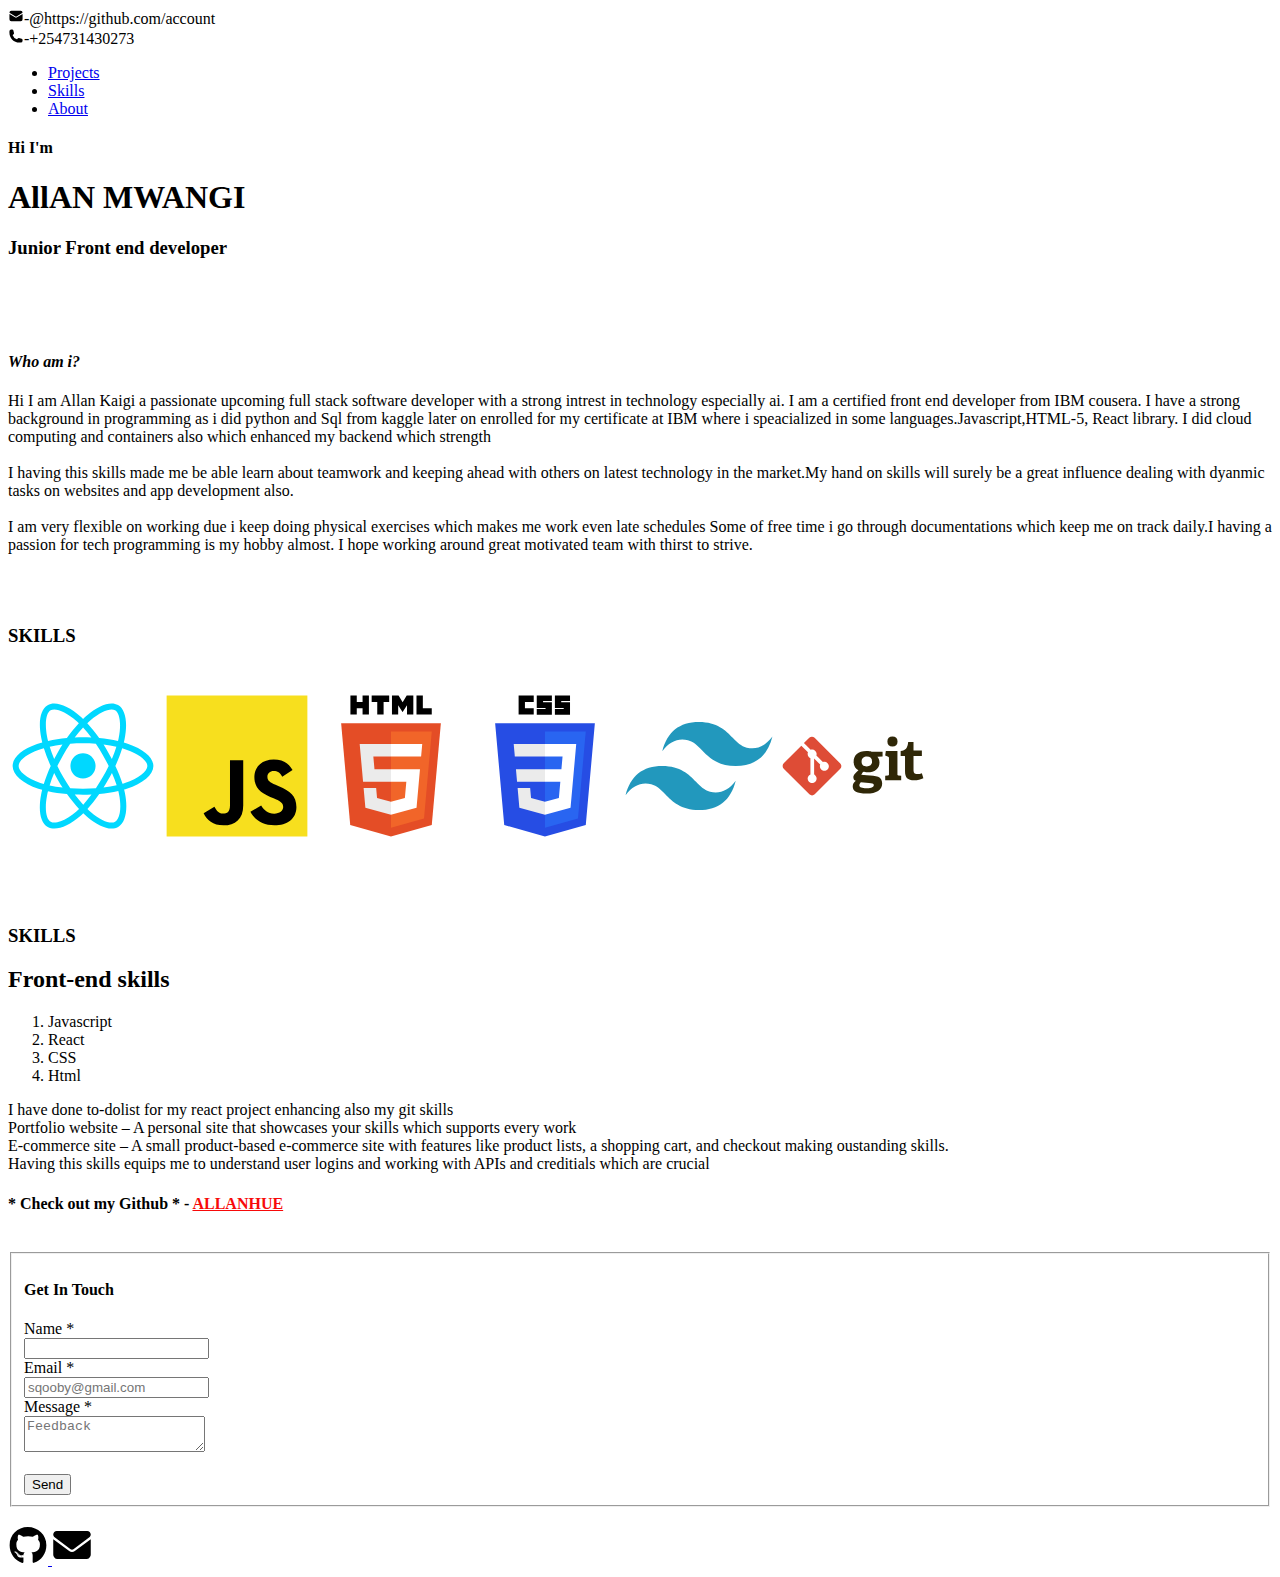
==== index.html @ 2457d0eb "Add files via upload" ====
<!DOCTYPE html>
<html lang="en">
<head>
  <meta charset="UTF-8">
  <meta name="description" content="Allan Mwangi's portfolio. Junior Frontend Developer with skills in JavaScript, React, and more.">
  <meta name="viewport" content="width=device-width, initial-scale=1.0">
  <title>Portfolio</title>
    <link rel="stylesheet" href="styles.css">
    <script src="https://kit.fontawesome.com/a64b58935b.js" crossorigin="anonymous"></script>
</head>
<body>
       <header>


        <nav class="icon" id="icon">    
          <svg xmlns="http://www.w3.org/2000/svg" viewBox="-0.5 -0.5 16 16" fill="#000000" aria-hidden="true" id="Envelope--Streamline-Heroicons" height="16" width="16"><desc>Envelope Streamline Icon: https://streamlinehq.com</desc><path d="M0.9375 5.41875v5.3625a1.875 1.875 0 0 0 1.875 1.875h9.375a1.875 1.875 0 0 0 1.875 -1.875V5.41875l-5.58 3.4331250000000004a1.875 1.875 0 0 1 -1.965 0L0.9375 5.41875Z" stroke-width="1"></path><path d="M14.0625 4.3175V4.21875a1.875 1.875 0 0 0 -1.875 -1.875h-9.375a1.875 1.875 0 0 0 -1.875 1.875v0.09875l6.07125 3.73625a0.9375 0.9375 0 0 0 0.9825 0L14.0625 4.3175Z" stroke-width="1"></path></svg>-@https://github.com/account<br>
          <svg xmlns="http://www.w3.org/2000/svg" viewBox="-0.5 -0.5 16 16" fill="#000000" aria-hidden="true" id="Phone--Streamline-Heroicons" height="16" width="16"><desc>Phone Streamline Icon: https://streamlinehq.com</desc><path fill-rule="evenodd" d="M0.9375 2.8125a1.875 1.875 0 0 1 1.875 -1.875h0.8575c0.5375 0 1.00625 0.36624999999999996 1.1368749999999999 0.8875l0.690625 2.7643750000000002a1.171875 1.171875 0 0 1 -0.43374999999999997 1.221875l-0.808125 0.60625c-0.084375 0.063125 -0.10250000000000001 0.155625 -0.07875 0.21999999999999997a7.053125 7.053125 0 0 0 4.185625 4.185625c0.064375 0.02375 0.15625 0.005625 0.21999999999999997 -0.07875l0.60625 -0.808125a1.171875 1.171875 0 0 1 1.221875 -0.43374999999999997l2.7643750000000002 0.690625c0.52125 0.130625 0.8875 0.599375 0.8875 1.1375V12.1875a1.875 1.875 0 0 1 -1.875 1.875h-1.40625C5.345 14.0625 0.9375 9.655000000000001 0.9375 4.21875V2.8125Z" clip-rule="evenodd" stroke-width="1"></path></svg>-+254731430273
        
          <ul id="lists">
         <li><a href="#projects">Projects</a></li>
         <li><a href="#skills">Skills</a></li> 
         <li><a href="#about">About</a></li>
        </ul>
         
         </nav>
        </header>
      <main>
        <section class="intro">
        <h4> Hi  I'm  <h1>AllAN MWANGI</h1>  </h4>   
          <h3>Junior Front end developer</h3>
          <img src="passport allan.jpg" alt=""> <br> </section> <br>
          <br><h4><em>Who am i?</em></h4>

          <div class="about" id="about">
            <p> Hi I am Allan Kaigi a passionate upcoming full stack software developer with a strong  intrest  
              in technology especially ai. I am a certified front end developer from IBM cousera. I have a strong 
              background in programming as i did python and Sql from kaggle later on enrolled for my certificate 
              at IBM where i speacialized in some languages.Javascript,HTML-5, React library.
              I did cloud computing and containers also which enhanced my backend which strength
              <br>
              <br>
                I having this skills made me be able learn about teamwork and keeping ahead with others on latest technology
                in the market.My hand on skills will surely be a great influence dealing with dyanmic tasks on websites and 
                app development also.
                <br> <br>
                I am very flexible on working due  i keep doing physical exercises which makes me work even late schedules 
                Some of free time i go through documentations which keep me on track daily.I having a 
                passion for tech programming is my hobby almost.
                I hope working around great motivated team with thirst to strive.

            </p>
          </div><br><br>
          <section class="li">
           <div class="links" id="skills">
            <h3> SKILLS</h3>
           <svg xmlns="http://www.w3.org/2000/svg" fill="none" viewBox="-0.5 -0.5 24 24" id="React--Streamline-Svg-Logos" height="200" width="150"><desc>React Streamline Icon: https://streamlinehq.com</desc><path fill="#00D8FF" d="M18.756236458333333 7.975896875000001c-0.23364166666666666 -0.08040416666666667 -0.4757166666666667 -0.15649583333333333 -0.7249791666666666 -0.22844270833333336 0.040968750000000005 -0.16720520833333333 0.07855937500000001 -0.3322541666666667 0.11200520833333334 -0.49447604166666664 0.5487895833333334 -2.663879166666667 0.18996562500000003 -4.8099468750000005 -1.0352875000000001 -5.516506875 -1.1748687500000001 -0.6775057291666667 -3.0962552083333335 0.028903333333333333 -5.036784375 1.7176735416666666 -0.18658750000000002 0.16238958333333334 -0.3737260416666667 0.33433854166666666 -0.5607687499999999 0.5145291666666667 -0.12463125 -0.11921666666666667 -0.24904687500000003 -0.23443229166666668 -0.37317500000000003 -0.344640625 -2.033703125 -1.8057443750000002 -4.072197916666667 -2.5667113541666664 -5.296253125000001 -1.858098125 -1.1737427083333334 0.6794679166666667 -1.5213302083333333 2.69695125 -1.0273572916666667 5.221536666666666 0.047701041666666666 0.2438479166666667 0.10347604166666667 0.4928708333333333 0.166534375 0.7460625 -0.28850625 0.08188958333333334 -0.567021875 0.16921770833333336 -0.833534375 0.26208020833333334C1.7623198958333333 8.826896875000001 0.23958333333333334 10.129727083333334 0.23958333333333334 11.481096875c0 1.3956927083333333 1.6346579166666666 2.7956020833333333 4.118126041666667 3.6444458333333336 0.19597916666666665 0.0669875 0.3993375 0.130309375 0.6089010416666667 0.1904447916666667 -0.06801770833333333 0.27384375 -0.12719479166666667 0.5421770833333334 -0.17686041666666666 0.8038979166666667 -0.47102083333333333 2.480765625 -0.10318854166666667 4.450595833333334 1.0674395833333334 5.125789583333334 1.2091291666666668 0.697259375 3.2384 -0.019454166666666665 5.214411458333334 -1.7467062500000001 0.1561604166666667 -0.13653854166666665 0.31291979166666667 -0.2813427083333333 0.46991875000000005 -0.4330947916666667 0.20352604166666668 0.19597916666666665 0.406740625 0.3814645833333334 0.6088531250000001 0.5554260416666666 1.9139833333333336 1.6470635416666666 3.80434375 2.312122916666667 4.97389375 1.6350604166666667 1.2079312500000001 -0.699271875 1.6004885416666668 -2.8153197916666666 1.0908229166666668 -5.389858333333334 -0.03890833333333333 -0.19662604166666667 -0.08421354166666667 -0.39749270833333333 -0.13507708333333332 -0.6019531250000001 0.14250416666666668 -0.04211875 0.28239687500000005 -0.08562708333333334 0.418815625 -0.13083645833333335C21.080626041666665 14.278304166666668 22.760416666666668 12.895429166666666 22.760416666666668 11.481096875c0 -1.3562572916666666 -1.571834375 -2.6678562500000003 -4.0041802083333335 -3.5052000000000003Zm-0.559978125 6.244595833333333c-0.12314583333333334 0.04077708333333333 -0.24950208333333337 0.08018854166666667 -0.37825416666666667 0.118378125 -0.28503229166666666 -0.9023187500000001 -0.6697072916666668 -1.861778125 -1.140440625 -2.8531020833333334 0.44921875 -0.9676770833333334 0.819015625 -1.91489375 1.0960697916666668 -2.811366666666667 0.230359375 0.06667604166666667 0.45396250000000005 0.13699375 0.66944375 0.21119270833333334 2.0840156249999997 0.7174322916666667 3.35526875 1.7781635416666668 3.35526875 2.5955020833333333 0 0.8705979166666666 -1.3729083333333334 2.000760416666667 -3.6020875 2.7393958333333335Zm-0.924959375 1.8328604166666667c0.22535208333333334 1.138428125 0.25755208333333335 2.167678125 0.10826770833333334 2.9723187500000003 -0.13411875 0.722990625 -0.403865625 1.2050322916666667 -0.7373895833333334 1.3980885416666666 -0.7097416666666667 0.41081354166666667 -2.2275020833333334 -0.12316979166666667 -3.8643593750000003 -1.5317520833333333 -0.187665625 -0.16145520833333335 -0.3766729166666667 -0.3338833333333333 -0.5662791666666667 -0.51635 0.634584375 -0.694025 1.2687854166666668 -1.5008458333333334 1.8877729166666668 -2.3969114583333333 1.0887145833333334 -0.09662395833333333 2.1172937500000004 -0.2545572916666667 3.0500875 -0.47018229166666664 0.04592812500000001 0.18531770833333333 0.08672916666666666 0.367065625 0.12190000000000001 0.5447885416666667ZM7.917438541666668 20.352771875000002c-0.6934260416666667 0.24490208333333335 -1.2456895833333332 0.25189791666666667 -1.579525 0.059416666666666666 -0.7103885416666668 -0.4097354166666667 -1.0056989583333333 -1.9913208333333334 -0.6028635416666668 -4.112879166666667 0.04611979166666667 -0.24296145833333335 0.10105625 -0.4925354166666667 0.1643541666666667 -0.74764375 0.9225395833333334 0.20400520833333335 1.9435958333333332 0.35079791666666665 3.034921875 0.4392760416666667 0.62315625 0.876803125 1.2756854166666667 1.6827614583333335 1.9332697916666668 2.3884302083333333 -0.14367812500000002 0.13871875 -0.28678125000000004 0.27075312500000004 -0.42909375 0.39519270833333336 -0.8737604166666667 0.7637677083333334 -1.7493895833333335 1.3056572916666667 -2.521063541666667 1.5782072916666667ZM4.66885625 14.215173958333335c-1.0981302083333333 -0.37533125 -2.0050250000000003 -0.8631468750000001 -2.6266503125 -1.3954770833333334 -0.558569375 -0.47835208333333334 -0.8405805208333333 -0.9532541666666667 -0.8405805208333333 -1.3386 0 -0.8200697916666666 1.2225985416666667 -1.8660427083333335 3.261692291666667 -2.576982291666667 0.24741770833333332 -0.08627395833333333 0.50643125 -0.16756458333333335 0.7751958333333333 -0.24394375000000001 0.281821875 0.9167177083333333 0.6514989583333334 1.875146875 1.0976270833333335 2.8443333333333336 -0.45190208333333337 0.9835614583333333 -0.8268260416666666 1.9572760416666666 -1.111403125 2.8847270833333334 -0.19161875 -0.05508020833333333 -0.3772479166666667 -0.113059375 -0.55588125 -0.17405729166666667Zm1.088954166666667 -7.412444791666667c-0.42324791666666667 -2.16300625 -0.1421447916666667 -3.7947125 0.5651770833333334 -4.204160416666666 0.7534416666666667 -0.4361734375 2.4194802083333333 0.185725 4.175434375 1.7449093750000002 0.11224479166666668 0.09964270833333333 0.22494479166666667 0.20395729166666665 0.3379322916666667 0.31186562500000004 -0.6543260416666667 0.7026020833333333 -1.3008895833333334 1.5024989583333335 -1.9185114583333334 2.3741510416666665 -1.0591739583333333 0.09815729166666667 -2.0730427083333334 0.255875 -3.0052135416666665 0.46704375000000004 -0.05860208333333334 -0.23575000000000002 -0.11051979166666667 -0.4673791666666667 -0.15481875 -0.6938093750000001Zm9.714457291666667 2.3987322916666667c-0.22283645833333335 -0.38489062500000004 -0.4516145833333334 -0.760725 -0.684825 -1.1262572916666667 0.7185583333333334 0.09082604166666666 1.4070010416666667 0.21140833333333334 2.0535166666666664 0.35896770833333336 -0.19408645833333335 0.6220541666666667 -0.43601770833333336 1.2724750000000002 -0.7207864583333334 1.939235416666667 -0.20429270833333335 -0.3878375 -0.42037291666666665 -0.7788854166666667 -0.6479052083333333 -1.1719458333333335ZM11.510733333333334 5.3429239583333334c0.44378020833333337 0.4807479166666667 0.8881833333333333 1.0175104166666666 1.3252791666666668 1.5998895833333335 -0.44047395833333336 -0.020795833333333336 -0.8864104166666668 -0.031625 -1.3360125 -0.031625 -0.44536145833333335 0 -0.8879916666666667 0.010589583333333335 -1.3257583333333334 0.03102604166666667 0.4375510416666667 -0.5769645833333333 0.8858114583333333 -1.1130083333333334 1.3364916666666669 -1.599290625Zm-3.9869062499999997 3.865197916666667c-0.22259687500000003 0.3859927083333333 -0.4346520833333334 0.7749322916666668 -0.6357343750000001 1.1645666666666667 -0.28016875 -0.6644364583333333 -0.5198479166666666 -1.3178041666666667 -0.7156354166666667 -1.9486989583333332 0.6425625 -0.14379791666666666 1.3277708333333333 -0.26136145833333335 2.041753125 -0.35048645833333336 -0.23651666666666668 0.36893437500000004 -0.4671635416666667 0.7475958333333333 -0.6903833333333333 1.13461875Zm0.7109395833333334 5.749161458333334c-0.7376770833333334 -0.082296875 -1.4331875 -0.19379895833333333 -2.0755583333333334 -0.33364375 0.19890208333333334 -0.64213125 0.44387604166666667 -1.3094666666666668 0.7299625000000001 -1.9882062500000002 0.201609375 0.38934687500000004 0.41450312500000003 0.7784302083333333 0.638465625 1.1652854166666669 0.22813125 0.394090625 0.464528125 0.7801072916666667 0.7071302083333333 1.1565645833333333Zm3.3025843750000003 2.7297885416666667c-0.455975 -0.49198437500000003 -0.9108 -1.0361979166666668 -1.3550114583333335 -1.621571875 0.43122604166666667 0.016914583333333334 0.8708614583333334 0.02556354166666667 1.3176604166666666 0.02556354166666667 0.4590416666666667 0 0.9128125 -0.010350000000000002 1.3594677083333333 -0.030211458333333333 -0.4385572916666667 0.595915625 -0.8813552083333334 1.1409677083333334 -1.3221166666666666 1.6262197916666667Zm4.591997916666666 -5.086234375000001c0.3010125 0.6860708333333333 0.5547552083333334 1.3499083333333335 0.7562208333333333 1.9811145833333335 -0.6529604166666667 0.14897291666666668 -1.3579822916666666 0.26895625 -2.1007864583333333 0.3581052083333333 0.23378541666666666 -0.37049166666666666 0.4645760416666667 -0.752746875 0.6913416666666667 -1.145975 0.22942500000000002 -0.3978041666666667 0.4472541666666667 -0.7962312500000001 0.6532239583333334 -1.1932447916666666Zm-1.486590625 0.7126166666666667c-0.35204375000000004 0.6104104166666667 -0.7134552083333333 1.1931010416666668 -1.0803770833333335 1.7431364583333333 -0.66829375 0.047772916666666665 -1.3587010416666667 0.07240208333333334 -2.06238125 0.07240208333333334 -0.7008291666666666 0 -1.3825635416666666 -0.021778125 -2.039021875 -0.06437604166666666 -0.3817041666666667 -0.557246875 -0.7509739583333334 -1.1416864583333333 -1.100765625 -1.745915625 -0.34888125 -0.6025760416666667 -0.6698989583333333 -1.2102552083333333 -0.9608489583333335 -1.8145322916666666 0.290878125 -0.6056666666666667 0.6111291666666667 -1.2140166666666667 0.9579979166666668 -1.8155145833333333l-0.00009583333333333334 0.00011979166666666667c0.347803125 -0.6031031250000001 0.7138385416666666 -1.1846916666666667 1.0920208333333334 -1.738440625 0.6697552083333334 -0.05064791666666667 1.35656875 -0.07705000000000001 2.050665625 -0.07705000000000001 0.6972354166666668 0 1.3849593750000002 0.026617708333333337 2.054546875 0.07767291666666666 0.37238437500000005 0.5497239583333334 0.7359520833333334 1.1294197916666668 1.085096875 1.7325947916666666 0.35312187500000003 0.6099552083333334 0.6775177083333334 1.2142802083333333 0.9708635416666667 1.8069614583333333 -0.2924833333333334 0.6028635416666668 -0.6161364583333333 1.2132500000000002 -0.9677010416666668 1.8229416666666667Zm1.9846604166666666 -10.743491666666667c0.7541604166666668 0.4348916666666667 1.0474343750000001 2.188857291666667 0.5736104166666667 4.488833333333334 -0.03023541666666667 0.14674479166666668 -0.06425625 0.2962447916666667 -0.10122395833333334 0.44773333333333337 -0.9343510416666667 -0.2156010416666667 -1.948938541666667 -0.37602604166666664 -3.011203125 -0.47566875000000003 -0.6188197916666667 -0.8812354166666667 -1.2600885416666667 -1.682378125 -1.9037531250000002 -2.3759479166666666 0.17305104166666668 -0.16648645833333334 0.3458625 -0.325234375 0.5179552083333334 -0.475021875 1.6626364583333335 -1.4469395833333334 3.2165979166666667 -2.018218854166667 3.9246145833333337 -1.609928125ZM11.5 9.470058333333334c1.1106364583333335 0 2.0110385416666667 0.9003541666666667 2.0110385416666667 2.0110385416666667 0 1.1106364583333335 -0.9004020833333334 2.0110145833333335 -2.0110385416666667 2.0110145833333335s-2.0110385416666667 -0.9003781250000001 -2.0110385416666667 -2.0110145833333335c0 -1.1106843750000002 0.9004020833333334 -2.0110385416666667 2.0110385416666667 -2.0110385416666667Z" stroke-width="1"></path></svg>
           <svg xmlns="http://www.w3.org/2000/svg" fill="none" viewBox="-0.5 -0.5 24 24" id="Javascript--Streamline-Svg-Logos" height="200" width="150"><desc>Javascript Streamline Icon: https://streamlinehq.com</desc><path fill="#F7DF1E" d="M0.23958333333333334 0.23958333333333334h22.520833333333336v22.520833333333336H0.23958333333333334V0.23958333333333334Z" stroke-width="1"></path><path fill="#000000" d="m6.161244791666667 19.059620833333334 1.7234427083333335 -1.0430020833333333c0.33249375 0.58951875 0.63494375 1.0882833333333333 1.3604260416666667 1.0882833333333333 0.6954385416666666 0 1.133876041666667 -0.27202291666666667 1.133876041666667 -1.3301427083333333V10.578802083333334h2.1163833333333337v7.2258812500000005c0 2.1920197916666666 -1.2848854166666668 3.1897645833333335 -3.1595291666666667 3.1897645833333335 -1.693015625 0 -2.6757864583333335 -0.8768510416666667 -3.174646875 -1.9350187499999998" stroke-width="1"></path><path fill="#000000" d="m13.644773958333333 18.832855208333335 1.7232510416666669 -0.9977447916666667c0.45362708333333335 0.740815625 1.0432177083333334 1.2850052083333334 2.0862437500000004 1.2850052083333334 0.8769229166666668 0 1.4361104166666667 -0.43843750000000004 1.4361104166666667 -1.0431458333333334 0 -0.7256260416666668 -0.5744250000000001 -0.9826510416666666 -1.5419583333333333 -1.405803125l-0.5289520833333334 -0.22690937500000002c-1.5269364583333336 -0.6499416666666668 -2.5398468750000003 -1.46625 -2.5398468750000003 -3.18966875 0 -1.5873354166666667 1.2093687499999999 -2.796776041666667 3.09910625 -2.796776041666667 1.3454760416666667 0 2.3129614583333336 0.468696875 3.008304166666667 1.6932072916666667l-1.6478302083333334 1.0581677083333332c-0.362825 -0.6499895833333333 -0.755765625 -0.9069427083333333 -1.3604260416666667 -0.9069427083333333 -0.6198260416666667 0 -1.0129104166666667 0.39303645833333334 -1.0129104166666667 0.9069427083333333 0 0.63494375 0.39308437500000004 0.8919927083333334 1.3000270833333334 1.2850770833333334l0.529071875 0.22674166666666667c1.7989833333333334 0.7710510416666667 2.8118697916666666 1.5570520833333332 2.8118697916666666 3.325728125 0 1.9049031250000001 -1.49658125 2.9479052083333332 -3.5071645833333336 2.9479052083333332 -1.9652541666666667 0 -3.235165625 -0.9372260416666668 -3.8548958333333334 -2.161784375Z" stroke-width="1"></path></svg>
           <svg xmlns="http://www.w3.org/2000/svg" fill="none" viewBox="-0.5 -0.5 24 24" id="Html-5--Streamline-Svg-Logos" height="200" width="150"><desc>Html 5 Streamline Icon: https://streamlinehq.com</desc><path fill="#E44D26" d="m19.477597916666667 4.665454166666667 -1.4535520833333335 16.28356875L11.490225 22.760416666666668l-6.515804166666667 -1.8088541666666667 -1.4520427083333334 -16.286108333333335h15.955219791666666Z" stroke-width="1"></path><path fill="#F16529" d="m11.499760416666668 21.375864583333335 5.27965 -1.4637104166666668 1.2421677083333336 -13.915071875H11.499760416666668V21.375864583333335Z" stroke-width="1"></path><path fill="#EBEBEB" d="M8.674378125 9.991966666666666h2.825669791666667v-1.9974302083333333H6.491438541666667l0.04782083333333333 0.5358760416666667 0.4909302083333334 5.504355208333333h4.469858333333334v-1.99740625H8.856916666666669l-0.1825385416666667 -2.045394791666667Z" stroke-width="1"></path><path fill="#EBEBEB" d="M9.124291666666668 15.03351875h-2.0051208333333332l0.2798572916666667 3.136241666666667 4.091580208333333 1.1358645833333334 0.009176041666666667 -0.0025635416666666667v-2.0781697916666664l-0.008744791666666666 0.0023479166666666666 -2.2245552083333333 -0.6006833333333333 -0.14219270833333333 -1.5930375Z" stroke-width="1"></path><path fill="#000000" d="M5.0069083333333335 0.23958333333333334h1.0150666666666666v1.0028814583333334h0.9285531250000001V0.23958333333333334h1.0151145833333335v3.0369583333333336h-1.0150666666666666V2.2595966666666665h-0.9285531250000001V3.2765416666666667h-1.0150666666666666L5.0069083333333335 0.23958333333333334Z" stroke-width="1"></path><path fill="#000000" d="M9.300553125 1.2466862500000002h-0.8936218750000001V0.23958333333333334h2.802789583333334v1.0071029166666667h-0.8940052083333334V3.2765416666666667h-1.0151145833333335l-0.00004791666666666667 -2.029855416666667Z" stroke-width="1"></path><path fill="#000000" d="M11.654411458333334 0.23958333333333334h1.05843125l0.6510916666666667 1.067099375L14.014355208333335 0.23958333333333334h1.0588385416666668v3.0369583333333336h-1.0108979166666667V1.7712635416666667l-0.6983614583333333 1.0798020833333333h-0.017465625000000002l-0.698840625 -1.0798020833333333v1.505278125h-0.9932166666666667V0.23958333333333334Z" stroke-width="1"></path><path fill="#000000" d="M15.578522916666666 0.23958333333333334h1.015378125v2.0331209375h1.4274854166666666V3.2765416666666667H15.578522916666666V0.23958333333333334Z" stroke-width="1"></path><path fill="#ffffff" d="M11.493219791666666 14.034791666666667h2.4596104166666666l-0.2318447916666667 2.590494791666667 -2.2277656250000004 0.6013062499999999v2.0780739583333334l4.094838541666666 -1.1348822916666668 0.030043750000000004 -0.33747708333333337 0.46936770833333336 -5.258566666666667 0.048731250000000004 -0.5363552083333334H11.493219791666666v1.99740625Z" stroke-width="1"></path><path fill="#ffffff" d="M11.493219791666666 9.987103124999999v0.004863541666666666h4.824729166666668l0.04008229166666667 -0.4489552083333333 0.09099375000000001 -1.0125989583333332 0.047772916666666665 -0.5358760416666667H11.493219791666666v1.9925666666666668Z" stroke-width="1"></path></svg>
           <svg xmlns="http://www.w3.org/2000/svg" fill="none" viewBox="-0.5 -0.5 24 24" id="Css-3--Streamline-Svg-Logos" height="200" width="150"><desc>Css 3 Streamline Icon: https://streamlinehq.com</desc><path fill="#264DE4" d="M11.490225 22.760392708333335 4.974420833333333 20.9515625l-1.4520427083333334 -16.286132291666668h15.955219791666666l-1.4535520833333335 16.283592708333334 -6.533820833333333 1.811369791666667Z" stroke-width="1"></path><path fill="#2965F1" d="m16.779745833333333 19.912130208333334 1.2421677083333336 -13.915071875H11.500119791666668V21.375864583333335l5.279626041666667 -1.463734375Z" stroke-width="1"></path><path fill="#EBEBEB" d="m6.851053125000001 12.037361458333333 0.17901666666666666 1.99740625h4.469858333333334v-1.99740625h-4.648875Z" stroke-width="1"></path><path fill="#EBEBEB" d="m6.491438541666667 7.994584375 0.18158020833333335 1.9974302083333333h4.827029166666667v-1.9974302083333333H6.491438541666667Z" stroke-width="1"></path><path fill="#EBEBEB" d="m11.500023958333335 17.224891666666668 -0.008744791666666666 0.0023239583333333337 -2.2245552083333333 -0.600659375 -0.14221666666666669 -1.5930614583333333h-2.005096875l0.2798333333333333 3.136265625 4.091580208333333 1.135840625 0.0092 -0.0025635416666666667v-2.078145833333333Z" stroke-width="1"></path><path fill="#000000" d="M7.277463541666667 0.23958333333333334h2.419216666666667v1.0116789583333334h-1.4075520833333335v1.0116765625h1.4075520833333335V3.274625H7.277463541666667V0.23958333333333334Z" stroke-width="1"></path><path fill="#000000" d="M10.180542708333334 0.23958333333333334h2.419216666666667v0.87972125h-1.4075520833333335v0.1759428125h1.4075520833333335v2.0233651041666665H10.180542708333334V2.3948965625h1.4075520833333335v-0.1759428125h-1.4075520833333335V0.23958333333333334Z" stroke-width="1"></path><path fill="#000000" d="M13.083621875 0.23958333333333334h2.419216666666667v0.87972125h-1.4075520833333335v0.1759428125h1.4075520833333335v2.0233651041666665H13.083621875V2.3948965625h1.4075520833333335v-0.1759428125h-1.4075520833333335V0.23958333333333334Z" stroke-width="1"></path><path fill="#ffffff" d="m16.13608125 12.037409375 0.36059687500000004 -4.042825000000001H11.493100000000002v1.9974302083333333H14.307677083333335l-0.18174791666666668 2.045394791666667H11.493100000000002v1.99740625h2.4596104166666666l-0.2318447916666667 2.59051875 -2.2277656250000004 0.6012822916666667v2.0780739583333334l4.094838541666666 -1.1348822916666668 0.030043750000000004 -0.337453125 0.46936770833333336 -5.258566666666667 0.048731250000000004 -0.5363791666666666Z" stroke-width="1"></path></svg>
          <svg xmlns="http://www.w3.org/2000/svg" fill="none" viewBox="0 0 96 96" id="Tailwindcss-Icon--Streamline-Svg-Logos" height="200" width="150" stroke-width="1"><desc>Tailwindcss Icon Streamline Icon: https://streamlinehq.com</desc><path fill="url(#a)" d="M48 19.7998c-12.5333 0-20.3667 6.2667-23.5 18.8 4.7-6.2667 10.1833-8.6167 16.45-7.05 3.5755.8939 6.1311 3.4878 8.9598 6.3591 4.6081 4.6774 9.9413 10.0909 21.5902 10.0909 12.5333 0 20.3667-6.2667 23.5-18.8-4.7 6.2667-10.1833 8.6167-16.45 7.05-3.5755-.8939-6.1311-3.4877-8.9598-6.3591C64.9821 25.2133 59.6489 19.7998 48 19.7998Zm-23.5 28.2c-12.5333 0-20.36667 6.2667-23.5 18.8 4.7-6.2667 10.1833-8.6167 16.45-7.05 3.5755.8939 6.1311 3.4878 8.9598 6.3591C31.0179 70.7863 36.3511 76.1998 48 76.1998c12.5333 0 20.3667-6.2667 23.5-18.8-4.7 6.2667-10.1833 8.6167-16.45 7.05-3.5755-.8939-6.1311-3.4877-8.9598-6.3591-4.6081-4.6774-9.9413-10.0909-21.5902-10.0909Z"></path><defs><linearGradient id="a" x1="-260.111" x2="7858.33" y1="1824.6" y2="6505.5" gradientUnits="userSpaceOnUse"><stop stop-color="#2298BD"></stop><stop offset="1" stop-color="#0ED7B5"></stop></linearGradient></defs></svg>
          <svg xmlns="http://www.w3.org/2000/svg" fill="none" viewBox="-0.5 -0.5 24 24" id="Git--Streamline-Svg-Logos" height="200" width="150"><desc>Git Streamline Icon: https://streamlinehq.com</desc><path fill="#2F2707" d="M13.736510416666668 9.998435416666666c-0.49378125 0 -0.8615416666666668 0.24245833333333336 -0.8615416666666668 0.8259635416666666 0 0.439659375 0.24233854166666668 0.7449125 0.8349479166666667 0.7449125 0.5022385416666666 0 0.8433812500000001 -0.29598125000000003 0.8433812500000001 -0.7630489583333333 0 -0.5293833333333333 -0.305253125 -0.8078270833333333 -0.8167875 -0.8078270833333333Zm-0.9872510416666668 4.120258333333334c-0.11686875000000001 0.14334270833333335 -0.23328229166666667 0.29578958333333333 -0.23328229166666667 0.475525 0 0.3588 0.457484375 0.46678020833333334 1.085959375 0.46678020833333334 0.520590625 0 1.229709375 -0.0365125 1.229709375 -0.5204947916666667 0 -0.2877395833333334 -0.3411427083333333 -0.30546875 -0.7722249999999999 -0.33249375l-1.3101614583333334 -0.08931666666666667Zm2.6567156250000004 -4.0931375c0.16131145833333335 0.20647291666666667 0.3320864583333334 0.49378125 0.3320864583333334 0.90663125 0 0.9962354166666667 -0.7808979166666666 1.579525 -1.911515625 1.579525 -0.28752395833333333 0 -0.54783125 -0.03576979166666667 -0.7092385416666668 -0.08064375l-0.2962927083333333 0.4756447916666667 0.8795104166666666 0.053714583333333336c1.55293125 0.09901979166666668 2.4681156250000003 0.14398958333333334 2.4681156250000003 1.3372104166666667 0 1.0324364583333334 -0.9063197916666668 1.6155343750000002 -2.4681156250000003 1.6155343750000002 -1.62451875 0 -2.2438177083333337 -0.41285000000000005 -2.2438177083333337 -1.1218729166666668 0 -0.4039375 0.17956770833333335 -0.6188677083333334 0.4936854166666667 -0.9155677083333333 -0.2962927083333333 -0.12520625 -0.39488125 -0.349528125 -0.39488125 -0.5919864583333333 0 -0.197584375 0.09858854166666667 -0.3770322916666667 0.260403125 -0.5477114583333333 0.16150312500000003 -0.17027187500000002 0.3409510416666667 -0.341046875 0.5563843749999999 -0.5384395833333333 -0.43973125 -0.21545729166666666 -0.7719135416666667 -0.6822135416666667 -0.7719135416666667 -1.3464822916666668 0 -1.0320291666666668 0.6821895833333333 -1.7408364583333333 2.0551697916666667 -1.7408364583333333 0.3860166666666667 0 0.6195145833333333 0.03548229166666667 0.8259635416666666 0.08972395833333334h1.7503239583333334v0.7626416666666667l-0.8258677083333333 0.06291458333333333Z" stroke-width="1"></path><path fill="#2F2707" d="M17.810720833333335 8.394544791666666c-0.5117260416666667 0 -0.8078031250000001 -0.29638854166666667 -0.8078031250000001 -0.8082343750000001 0 -0.5111031250000001 0.2960770833333333 -0.7895708333333333 0.8078031250000001 -0.7895708333333333 0.5206145833333333 0 0.8167875 0.2784677083333334 0.8167875 0.7895708333333333 0 0.5118458333333333 -0.2961729166666667 0.8082343750000001 -0.8167875 0.8082343750000001Zm-1.15805 5.393811458333333v-0.7087114583333334l0.457915625 -0.062603125c0.125709375 -0.01816041666666667 0.14355833333333332 -0.04496979166666667 0.14355833333333332 -0.17985520833333335V10.198391666666668c0 -0.09849270833333335 -0.026833333333333334 -0.16159895833333335 -0.11684479166666667 -0.18831250000000002l-0.4846291666666667 -0.1706791666666667 0.09870833333333333 -0.7267520833333333h1.8580885416666666v3.7245385416666665c0 0.1438697916666667 0.008672916666666667 0.1616947916666667 0.14365416666666667 0.17985520833333335l0.45779583333333335 0.062603125v0.7087114583333334H16.652670833333335Z" stroke-width="1"></path><path fill="#2F2707" d="M22.760488541666668 13.440409375c-0.3861364583333333 0.18831250000000002 -0.9514812500000001 0.358871875 -1.4633270833333334 0.358871875 -1.0680145833333332 0 -1.4717604166666667 -0.4303635416666667 -1.4717604166666667 -1.445046875v-2.3514864583333335c0 -0.053714583333333336 0 -0.08972395833333334 -0.072090625 -0.08972395833333334h-0.6281635416666668v-0.7988427083333334c0.7900739583333334 -0.08991562500000001 1.1039999999999999 -0.4849166666666667 1.202684375 -1.4632072916666667h0.852796875v1.2748947916666666c0 0.062603125 0 0.08972395833333334 0.071875 0.08972395833333334h1.2654072916666668v0.89743125h-1.3372822916666667v2.1450135416666667c0 0.529575 0.12580520833333333 0.7358322916666666 0.61021875 0.7358322916666666 0.251634375 0 0.5116302083333334 -0.06269895833333333 0.7270635416666666 -0.14343854166666667l0.242578125 0.789978125Z" stroke-width="1"></path><path fill="#DE4C36" d="M9.461577083333333 11.085017708333334 5.357706250000001 6.981458333333333c-0.23618125 -0.23637291666666668 -0.6195145833333333 -0.23637291666666668 -0.8559833333333333 0l-0.8521739583333334 0.8521739583333334 1.0810239583333334 1.081c0.2512270833333333 -0.08486041666666667 0.5392541666666667 -0.027935416666666667 0.7395458333333335 0.1723322916666667 0.20120208333333334 0.2015375 0.2577197916666667 0.49205625 0.170775 0.7440979166666667l1.0418281249999999 1.0418281249999999c0.25204166666666666 -0.08684895833333334 0.542871875 -0.030642708333333338 0.74419375 0.170990625 0.2813427083333333 0.28122291666666666 0.2813427083333333 0.7370541666666667 0 1.0184927083333335 -0.2814385416666667 0.2814625 -0.73729375 0.2814625 -1.0188281250000002 0 -0.21162395833333333 -0.211815625 -0.26390104166666667 -0.5226510416666668 -0.156759375 -0.783365625l-0.9715822916666667 -0.9715822916666667 -0.00011979166666666667 2.5567854166666666c0.06859270833333334 0.03404479166666667 0.13335208333333334 0.07932604166666667 0.19049270833333334 0.13625104166666666 0.2813427083333333 0.28122291666666666 0.2813427083333333 0.737078125 0 1.0187083333333333 -0.2814385416666667 0.2813427083333333 -0.7374854166666667 0.2813427083333333 -1.0185166666666667 0 -0.2813427083333333 -0.28163020833333335 -0.2813427083333333 -0.7374854166666667 0 -1.0187083333333333 0.06950312500000001 -0.06940729166666668 0.14995520833333334 -0.12190000000000001 0.23575000000000002 -0.15716666666666668V10.262647916666667c-0.08579479166666666 -0.03505104166666667 -0.16612708333333334 -0.08723229166666667 -0.23575000000000002 -0.15716666666666668 -0.21318125000000002 -0.21284583333333335 -0.264428125 -0.5256458333333334 -0.15520208333333335 -0.7873906250000001l-1.065546875 -1.0657385416666667L0.4169420833333334 11.066042708333333c-0.23647809375 0.23658854166666668 -0.23647809375 0.619921875 0 0.8562947916666667L4.52079375 16.025992708333334c0.23627708333333333 0.23637291666666668 0.6195145833333333 0.23637291666666668 0.8561031250000001 0l4.084680208333333 -4.084584375c0.23637291666666668 -0.23646875 0.23637291666666668 -0.6200177083333334 0 -0.8563906250000001Z" stroke-width="1"></path></svg>
        
           </div>
        </section><br><br>
           <!--skills-->
          <section class="pro">
            <div class="projects" id="projects">
            <h3>SKILLS</h3>
             <h2><b>Front-end skills  </b> </h2>
                    <ol><li> Javascript</li>
                        <li> React</li>
                          <li>CSS</li>       
                          <li> Html</li>
                                </ol> 
                        <p> I have done to-dolist for my react project enhancing also my git skills <br>
                             Portfolio website – A personal site that showcases your skills  which supports every work  <br>
                             E-commerce site – A small product-based e-commerce site with features like product lists, a shopping cart, and checkout making oustanding skills.
                                             <br> Having this skills equips me to understand user logins and working with APIs and creditials which are crucial 

                             <br>
                             <h4><b> * Check out my Github * - <a href="https://github.com/allanhue" style="color: rgb(247, 10, 10);"> ALLANHUE</a></b></h4>  
                        
                            </p><br>


           </div>
          </section>
           
          <section>
            <fieldset class="contact" id="form">
                <h4><strong>Get In Touch</strong></h4>
                <form id="contactForm">
                    <label for="name">Name *</label><br>
                    <input type="text" id="name" required><br>
                    
                    <label for="email">Email *</label><br>
                    <input type="email" id="email" placeholder="sqooby@gmail.com" required><br>
                    
                    <label for="message">Message *</label><br>
                    <textarea id="message" placeholder="Feedback" required></textarea><br><br>


                    <button class="dark:md:hover:bg-fuchsia-600 ..." type="submit" id="send">
                     Send
                    </button>
                    
                </form>
            </fieldset>
        </section>
       <br>

          <div class="linking">
            <a href="https://www.linkedin.com/in/allan-mwangi-626902302?utm_source=share&utm_campaign=share_via&utm_content=profile&utm_medium=android_app"><i class="fa-brands fa-linkedin fa-3x" ></i></a>
            <a href="https://github.com/allanhue">             <svg xmlns="http://www.w3.org/2000/svg" viewBox="-0.5 -0.5 16 16" id="Github--Streamline-Font-Awesome" height="40" width="40"><desc>Github Streamline Icon: https://streamlinehq.com</desc><!--! Font Awesome Free 6.5.2 by @fontawesome - https://fontawesome.com License - https://fontawesome.com/license/free (Icons: CC BY 4.0, Fonts: SIL OFL 1.1, Code: MIT License) Copyright 2024 Fonticons, Inc.--><path d="M5.06679435483871 11.874326612903227c0 0.059274193548387095 -0.06816532258064516 0.10669354838709678 -0.15411290322580645 0.10669354838709678 -0.09780241935483872 0.008891129032258064 -0.1659677419354839 -0.03852822580645161 -0.1659677419354839 -0.10669354838709678 0 -0.059274193548387095 0.06816532258064516 -0.10669354838709678 0.15411290322580645 -0.10669354838709678 0.08891129032258065 -0.008891129032258064 0.1659677419354839 0.03852822580645161 0.1659677419354839 0.10669354838709678Zm-0.9217137096774194 -0.13336693548387096c-0.020745967741935486 0.059274193548387095 0.03852822580645161 0.1274395161290323 0.1274395161290323 0.14522177419354837 0.07705645161290323 0.029637096774193548 0.1659677419354839 0 0.18375 -0.059274193548387095s-0.03852822580645161 -0.1274395161290323 -0.1274395161290323 -0.15411290322580645c-0.07705645161290323 -0.020745967741935486 -0.1630040322580645 0.008891129032258064 -0.18375 0.06816532258064516Zm1.309959677419355 -0.050383064516129034c-0.0859475806451613 0.020745967741935486 -0.14522177419354837 0.07705645161290323 -0.13633064516129031 0.14522177419354837 0.008891129032258064 0.059274193548387095 0.0859475806451613 0.09780241935483872 0.17485887096774194 0.07705645161290323 0.0859475806451613 -0.020745967741935486 0.14522177419354837 -0.07705645161290323 0.13633064516129031 -0.13633064516129031 -0.008891129032258064 -0.056310483870967744 -0.08891129032258065 -0.09483870967741936 -0.17485887096774194 -0.0859475806451613Zm1.9501209677419353 -11.356935483870968c-4.110665322580645 0 -7.25516129032258 3.120786290322581 -7.25516129032258 7.231451612903226 0 3.286754032258065 2.06866935483871 6.0993145161290325 5.023487903225807 7.0891935483870965 0.37935483870967746 0.06816532258064516 0.5127217741935485 -0.1659677419354839 0.5127217741935485 -0.35860887096774197 0 -0.18375 -0.008891129032258064 -1.1973387096774193 -0.008891129032258064 -1.8197177419354837 0 0 -2.0745967741935485 0.4445564516129032 -2.5102620967741935 -0.8831854838709677 0 0 -0.3378629032258065 -0.8624395161290324 -0.8239112903225807 -1.0847177419354839 0 0 -0.6786895161290323 -0.4653024193548387 0.04741935483870968 -0.45641129032258065 0 0 0.7379637096774194 0.059274193548387095 1.143991935483871 0.7646370967741936 0.6490524193548387 1.143991935483871 1.736733870967742 0.8150201612903226 2.1605443548387093 0.6194153225806451 0.06816532258064516 -0.47419354838709676 0.2608064516129032 -0.8031653225806452 0.47419354838709676 -0.9987701612903227 -1.6567137096774194 -0.18375 -3.328245967741936 -0.42381048387096776 -3.328245967741936 -3.2748991935483875 0 -0.8150201612903226 0.22524193548387098 -1.2240120967741934 0.6994354838709678 -1.745625 -0.07705645161290323 -0.19264112903225808 -0.3289717741935484 -0.9869153225806452 0.07705645161290323 -2.0123588709677422 0.6194153225806451 -0.19264112903225808 2.0449596774193552 0.8002016129032259 2.0449596774193552 0.8002016129032259 0.592741935483871 -0.1659677419354839 1.2299395161290323 -0.2519153225806452 1.8612096774193547 -0.2519153225806452s1.268467741935484 0.0859475806451613 1.8612096774193547 0.2519153225806452c0 0 1.4255443548387097 -0.9958064516129032 2.0449596774193552 -0.8002016129032259 0.40602822580645165 1.0284072580645163 0.15411290322580645 1.8197177419354837 0.07705645161290323 2.0123588709677422 0.47419354838709676 0.5245766129032258 0.7646370967741936 0.9335685483870968 0.7646370967741936 1.745625 0 2.8599798387096773 -1.745625 3.088185483870968 -3.40233870967742 3.2748991935483875 0.27266129032258063 0.23413306451612903 0.5038306451612904 0.6786895161290323 0.5038306451612904 1.3751612903225807 0 0.9987701612903227 -0.008891129032258064 2.2346370967741933 -0.008891129032258064 2.4776612903225805 0 0.19264112903225808 0.13633064516129031 0.42677419354838714 0.5127217741935485 0.35860887096774197 2.963709677419355 -0.9839516129032259 4.973104838709677 -3.7965120967741934 4.973104838709677 -7.083266129032258 0 -4.110665322580645 -3.3341733870967745 -7.231451612903226 -7.444838709677419 -7.231451612903226Zm-4.374435483870967 10.221834677419356c-0.03852822580645161 0.029637096774193548 -0.029637096774193548 0.09780241935483872 0.020745967741935486 0.15411290322580645 0.04741935483870968 0.04741935483870968 0.11558467741935484 0.06816532258064516 0.15411290322580645 0.029637096774193548 0.03852822580645161 -0.029637096774193548 0.029637096774193548 -0.09780241935483872 -0.020745967741935486 -0.15411290322580645 -0.04741935483870968 -0.04741935483870968 -0.11558467741935484 -0.06816532258064516 -0.15411290322580645 -0.029637096774193548Zm-0.3200806451612903 -0.24006048387096773c-0.020745967741935486 0.03852822580645161 0.008891129032258064 0.0859475806451613 0.06816532258064516 0.11558467741935484 0.04741935483870968 0.029637096774193548 0.10669354838709678 0.020745967741935486 0.1274395161290323 -0.020745967741935486 0.020745967741935486 -0.03852822580645161 -0.008891129032258064 -0.0859475806451613 -0.06816532258064516 -0.11558467741935484 -0.059274193548387095 -0.017782258064516127 -0.10669354838709678 -0.008891129032258064 -0.1274395161290323 0.020745967741935486Zm0.9602419354838709 1.0550806451612902c-0.04741935483870968 0.03852822580645161 -0.029637096774193548 0.1274395161290323 0.03852822580645161 0.18375 0.06816532258064516 0.06816532258064516 0.15411290322580645 0.07705645161290323 0.19264112903225808 0.029637096774193548 0.03852822580645161 -0.03852822580645161 0.020745967741935486 -0.1274395161290323 -0.03852822580645161 -0.18375 -0.0652016129032258 -0.06816532258064516 -0.15411290322580645 -0.07705645161290323 -0.19264112903225808 -0.029637096774193548Zm-0.3378629032258065 -0.43566532258064516c-0.04741935483870968 0.029637096774193548 -0.04741935483870968 0.10669354838709678 0 0.17485887096774194s0.1274395161290323 0.09780241935483872 0.1659677419354839 0.06816532258064516c0.04741935483870968 -0.03852822580645161 0.04741935483870968 -0.11558467741935484 0 -0.18375 -0.04149193548387097 -0.06816532258064516 -0.11854838709677419 -0.09780241935483872 -0.1659677419354839 -0.059274193548387095Z" fill="#000000" stroke-width="1"></path></svg>
</a>
           <a href="mailto: allanmwangi329@gmail.com"><svg xmlns="http://www.w3.org/2000/svg" viewBox="-0.5 -0.5 16 16" id="Envelope--Streamline-Font-Awesome" height="40" width="40"><desc>Envelope Streamline Icon: https://streamlinehq.com</desc><!--! Font Awesome Free 6.5.2 by @fontawesome - https://fontawesome.com License - https://fontawesome.com/license/free (Icons: CC BY 4.0, Fonts: SIL OFL 1.1, Code: MIT License) Copyright 2024 Fonticons, Inc.--><path d="M1.40625 1.875C0.6298828125 1.875 0 2.5048828125 0 3.28125c0 0.4423828125 0.2080078125 0.8583984375 0.5625 1.125l6.375 4.78125c0.333984375 0.2490234375 0.791015625 0.2490234375 1.125 0l6.375 -4.78125c0.3544921875 -0.2666015625 0.5625 -0.6826171875 0.5625 -1.125 0 -0.7763671875 -0.6298828125 -1.40625 -1.40625 -1.40625H1.40625zM0 5.15625v6.09375c0 1.0341796875 0.8408203125 1.875 1.875 1.875h11.25c1.0341796875 0 1.875 -0.8408203125 1.875 -1.875V5.15625L8.625 9.9375c-0.66796875 0.5009765625 -1.58203125 0.5009765625 -2.25 0L0 5.15625z" fill="#000000" stroke-width="1"></path></svg>
           </a>
          </div>
          </main>
</body>
</html>
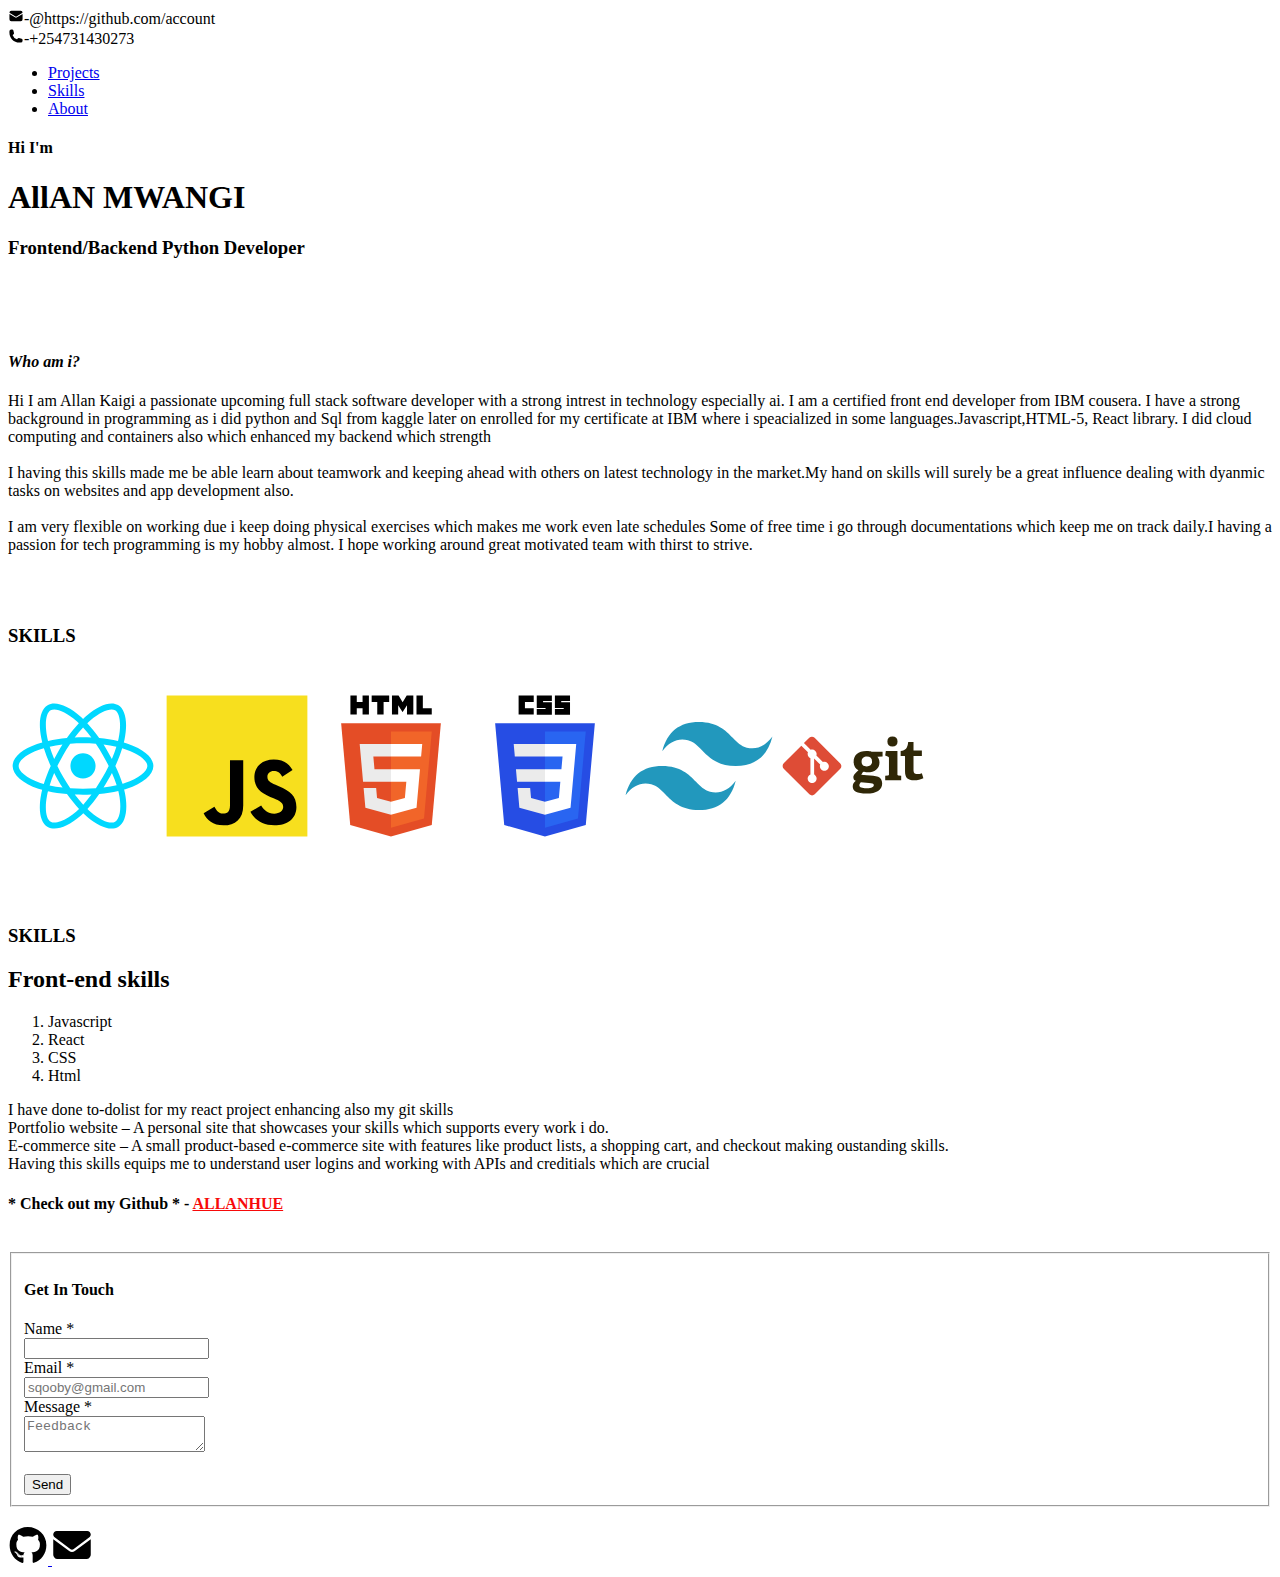
==== commit 2948fec7: "Update index.html" ====
--- a/index.html
+++ b/index.html
@@ -27,7 +27,7 @@
       <main>
         <section class="intro">
         <h4> Hi  I'm  <h1>AllAN MWANGI</h1>  </h4>   
-          <h3>Junior Front end developer</h3>
+          <h3> Frontend/Backend  Python Developer</h3>
           <img src="passport allan.jpg" alt=""> <br> </section> <br>
           <br><h4><em>Who am i?</em></h4>
 
@@ -73,7 +73,7 @@
                           <li> Html</li>
                                 </ol> 
                         <p> I have done to-dolist for my react project enhancing also my git skills <br>
-                             Portfolio website – A personal site that showcases your skills  which supports every work  <br>
+                             Portfolio website – A personal site that showcases your skills  which supports every work i do.  <br>
                              E-commerce site – A small product-based e-commerce site with features like product lists, a shopping cart, and checkout making oustanding skills.
                                              <br> Having this skills equips me to understand user logins and working with APIs and creditials which are crucial 
 
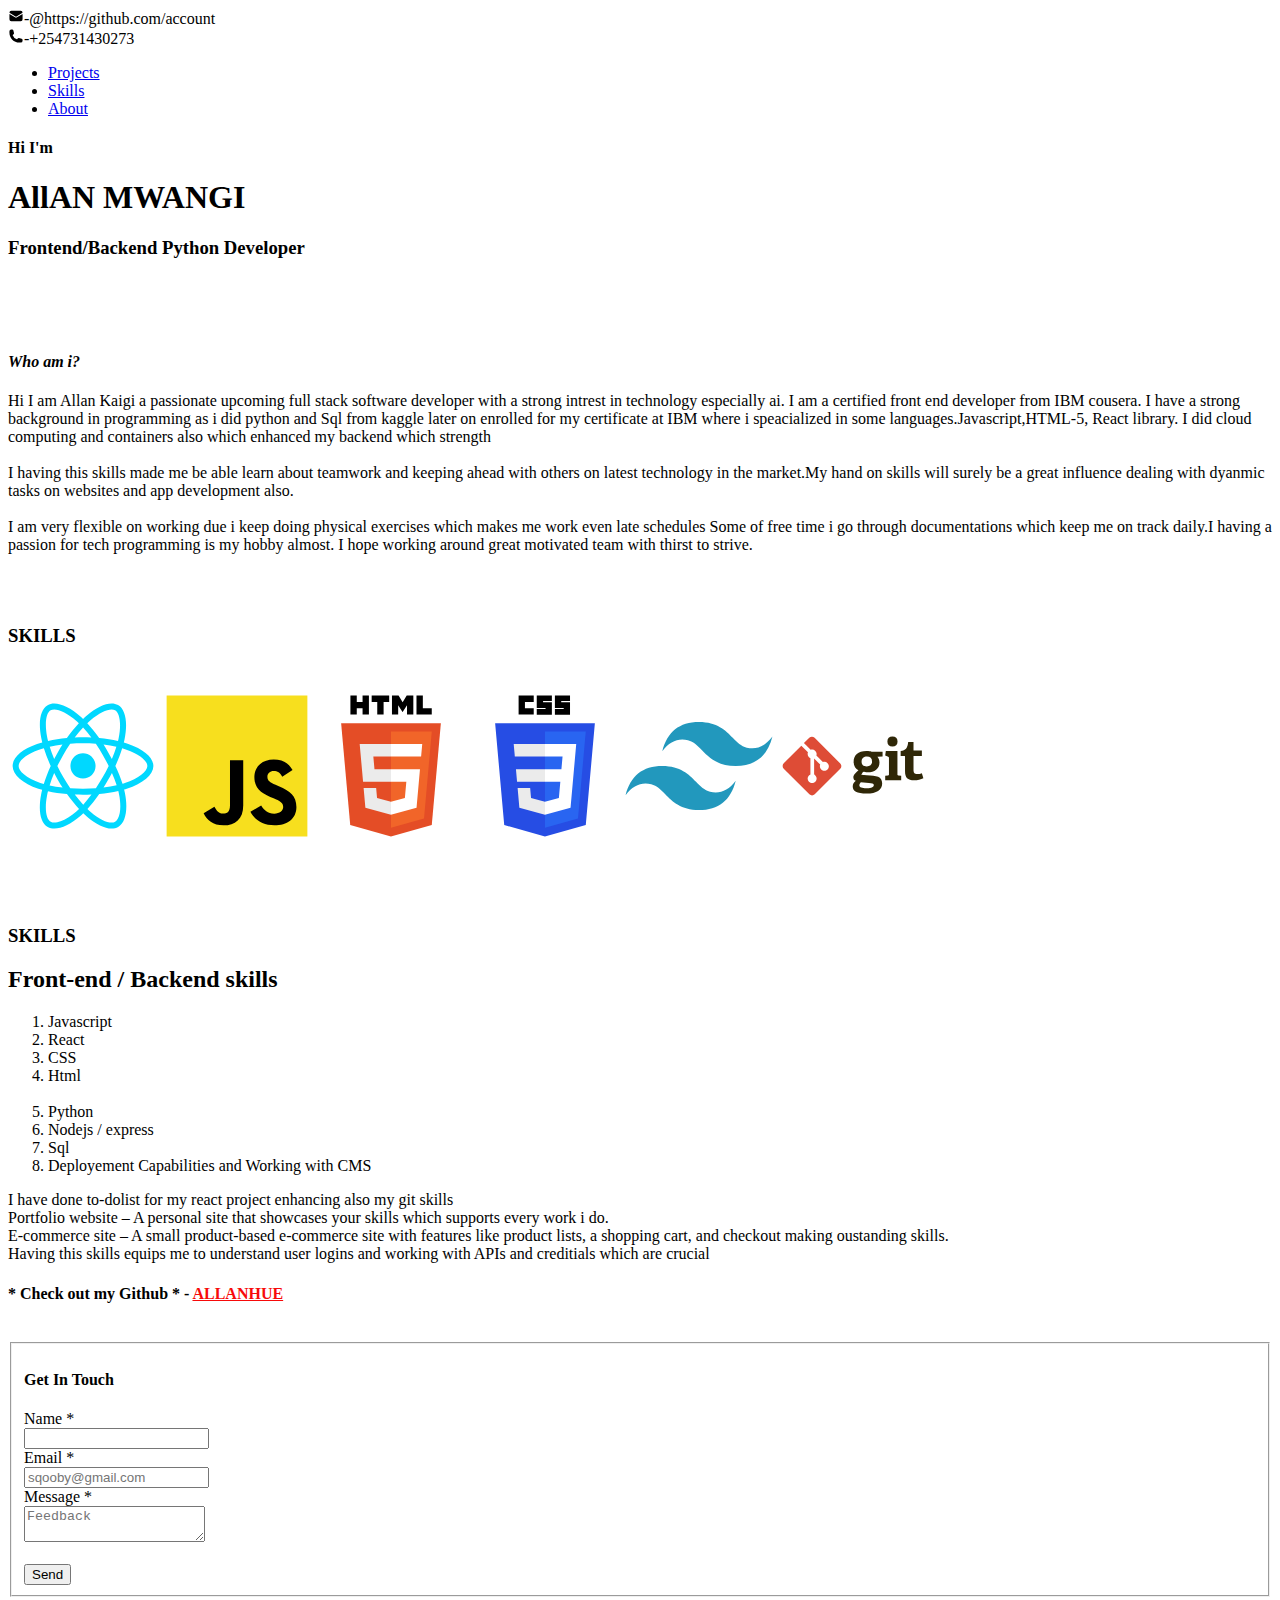
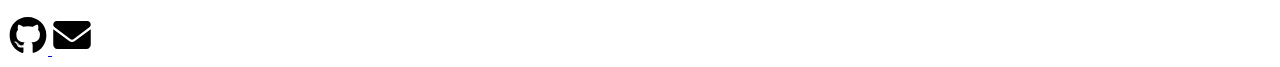
==== commit 1b2961c4: "Update index.html" ====
--- a/index.html
+++ b/index.html
@@ -66,12 +66,18 @@
           <section class="pro">
             <div class="projects" id="projects">
             <h3>SKILLS</h3>
-             <h2><b>Front-end skills  </b> </h2>
+             <h2><b>Front-end  / Backend skills  </b> </h2>
                     <ol><li> Javascript</li>
                         <li> React</li>
                           <li>CSS</li>       
-                          <li> Html</li>
-                                </ol> 
+                          <li> Html</li> <br>
+                          <li> Python </li>
+                          <li>Nodejs / express</li>
+                         <li> Sql</li>
+                         <li> Deployement Capabilities and Working with CMS </li>
+
+                      
+ </ol> 
                         <p> I have done to-dolist for my react project enhancing also my git skills <br>
                              Portfolio website – A personal site that showcases your skills  which supports every work i do.  <br>
                              E-commerce site – A small product-based e-commerce site with features like product lists, a shopping cart, and checkout making oustanding skills.
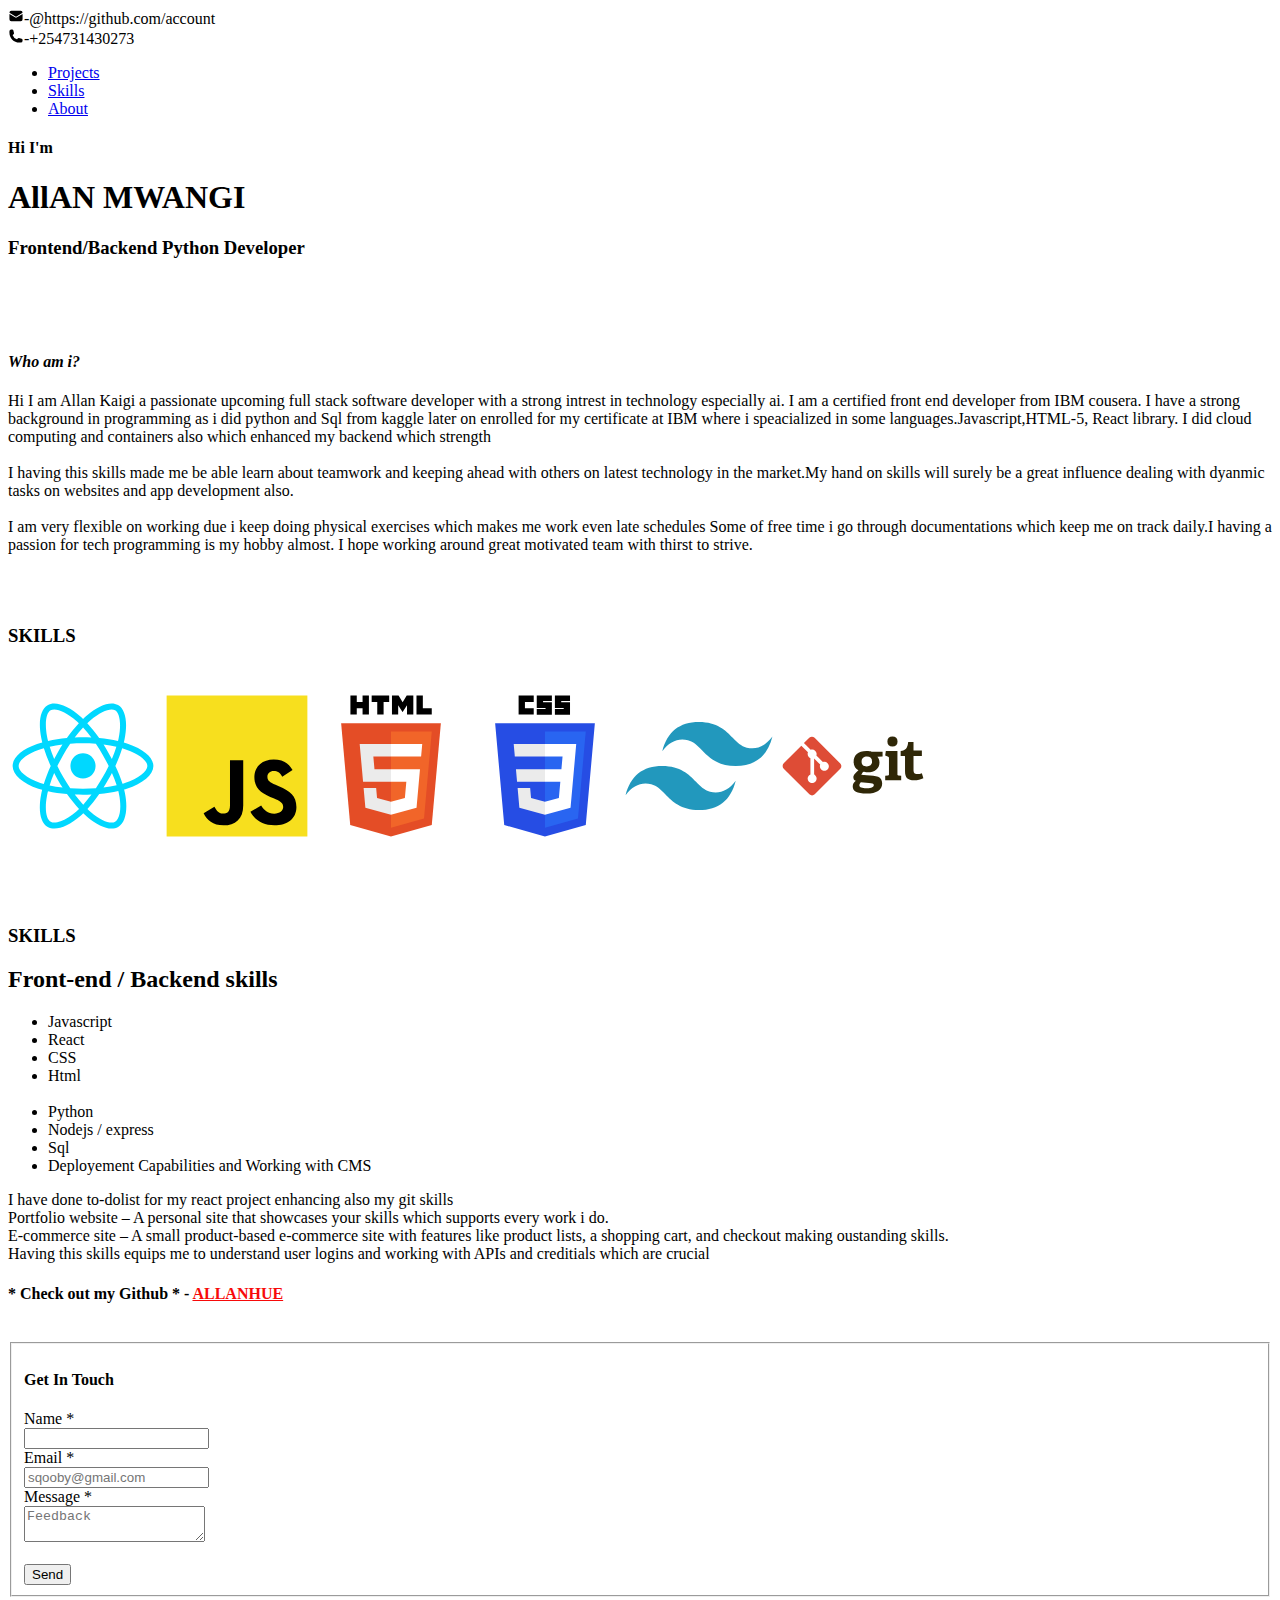
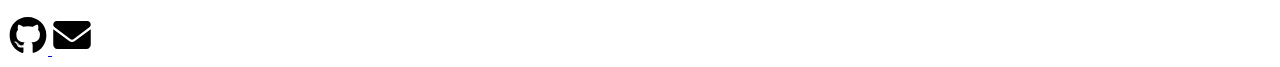
==== commit 802ef5b8: "Update index.html" ====
--- a/index.html
+++ b/index.html
@@ -67,7 +67,7 @@
             <div class="projects" id="projects">
             <h3>SKILLS</h3>
              <h2><b>Front-end  / Backend skills  </b> </h2>
-                    <ol><li> Javascript</li>
+                    <ul><li> Javascript</li>
                         <li> React</li>
                           <li>CSS</li>       
                           <li> Html</li> <br>
@@ -77,7 +77,7 @@
                          <li> Deployement Capabilities and Working with CMS </li>
 
                       
- </ol> 
+ </ul> 
                         <p> I have done to-dolist for my react project enhancing also my git skills <br>
                              Portfolio website – A personal site that showcases your skills  which supports every work i do.  <br>
                              E-commerce site – A small product-based e-commerce site with features like product lists, a shopping cart, and checkout making oustanding skills.
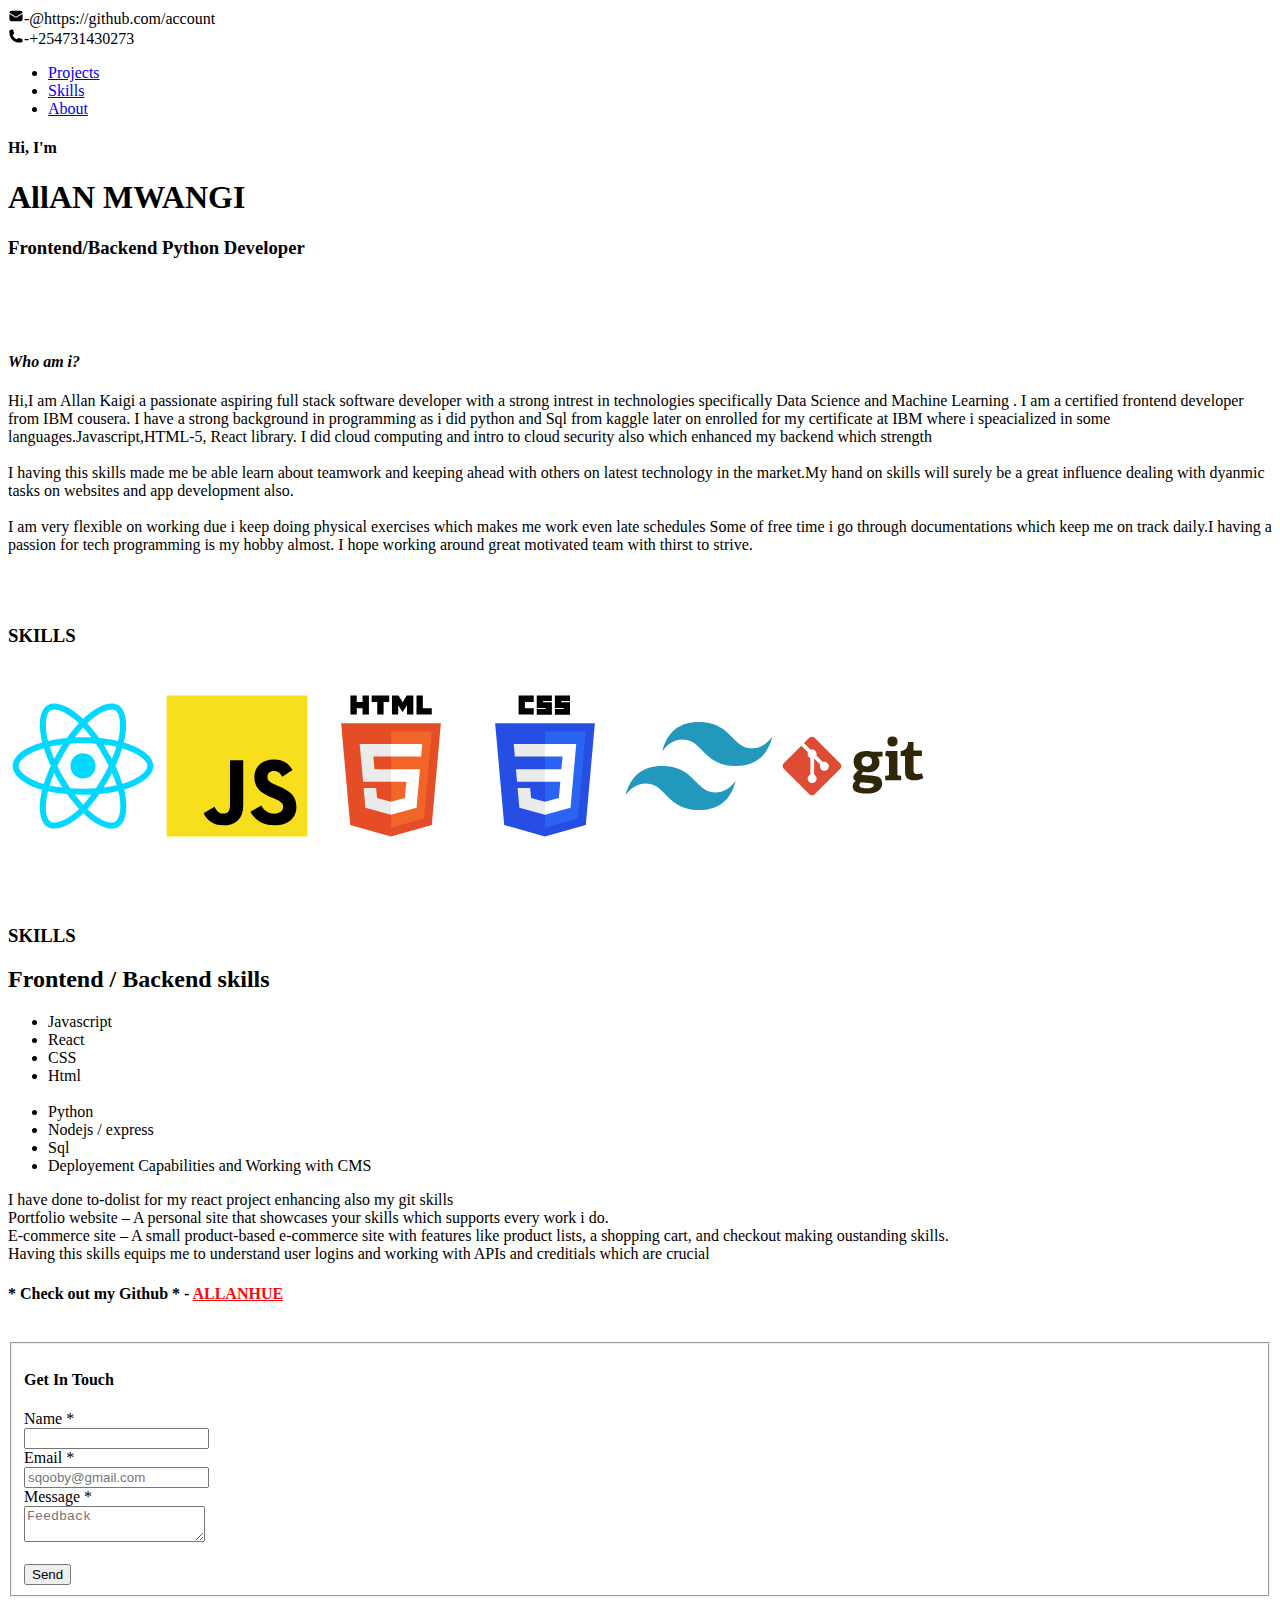
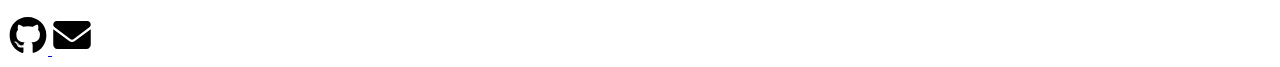
==== commit 3ab31aa5: "Update index.html" ====
--- a/index.html
+++ b/index.html
@@ -26,17 +26,17 @@
         </header>
       <main>
         <section class="intro">
-        <h4> Hi  I'm  <h1>AllAN MWANGI</h1>  </h4>   
+        <h4> Hi, I'm  <h1>AllAN MWANGI</h1>  </h4>   
           <h3> Frontend/Backend  Python Developer</h3>
           <img src="passport allan.jpg" alt=""> <br> </section> <br>
           <br><h4><em>Who am i?</em></h4>
 
           <div class="about" id="about">
-            <p> Hi I am Allan Kaigi a passionate upcoming full stack software developer with a strong  intrest  
-              in technology especially ai. I am a certified front end developer from IBM cousera. I have a strong 
+            <p> Hi,I am Allan Kaigi a passionate aspiring full stack software developer with a strong  intrest  
+              in technologies specifically  Data Science and Machine Learning . I am a certified frontend developer from IBM cousera. I have a strong 
               background in programming as i did python and Sql from kaggle later on enrolled for my certificate 
               at IBM where i speacialized in some languages.Javascript,HTML-5, React library.
-              I did cloud computing and containers also which enhanced my backend which strength
+              I did cloud computing and intro to cloud security also which enhanced my backend which strength
               <br>
               <br>
                 I having this skills made me be able learn about teamwork and keeping ahead with others on latest technology
@@ -66,7 +66,7 @@
           <section class="pro">
             <div class="projects" id="projects">
             <h3>SKILLS</h3>
-             <h2><b>Front-end  / Backend skills  </b> </h2>
+             <h2><b>Frontend / Backend skills  </b> </h2>
                     <ul><li> Javascript</li>
                         <li> React</li>
                           <li>CSS</li>       
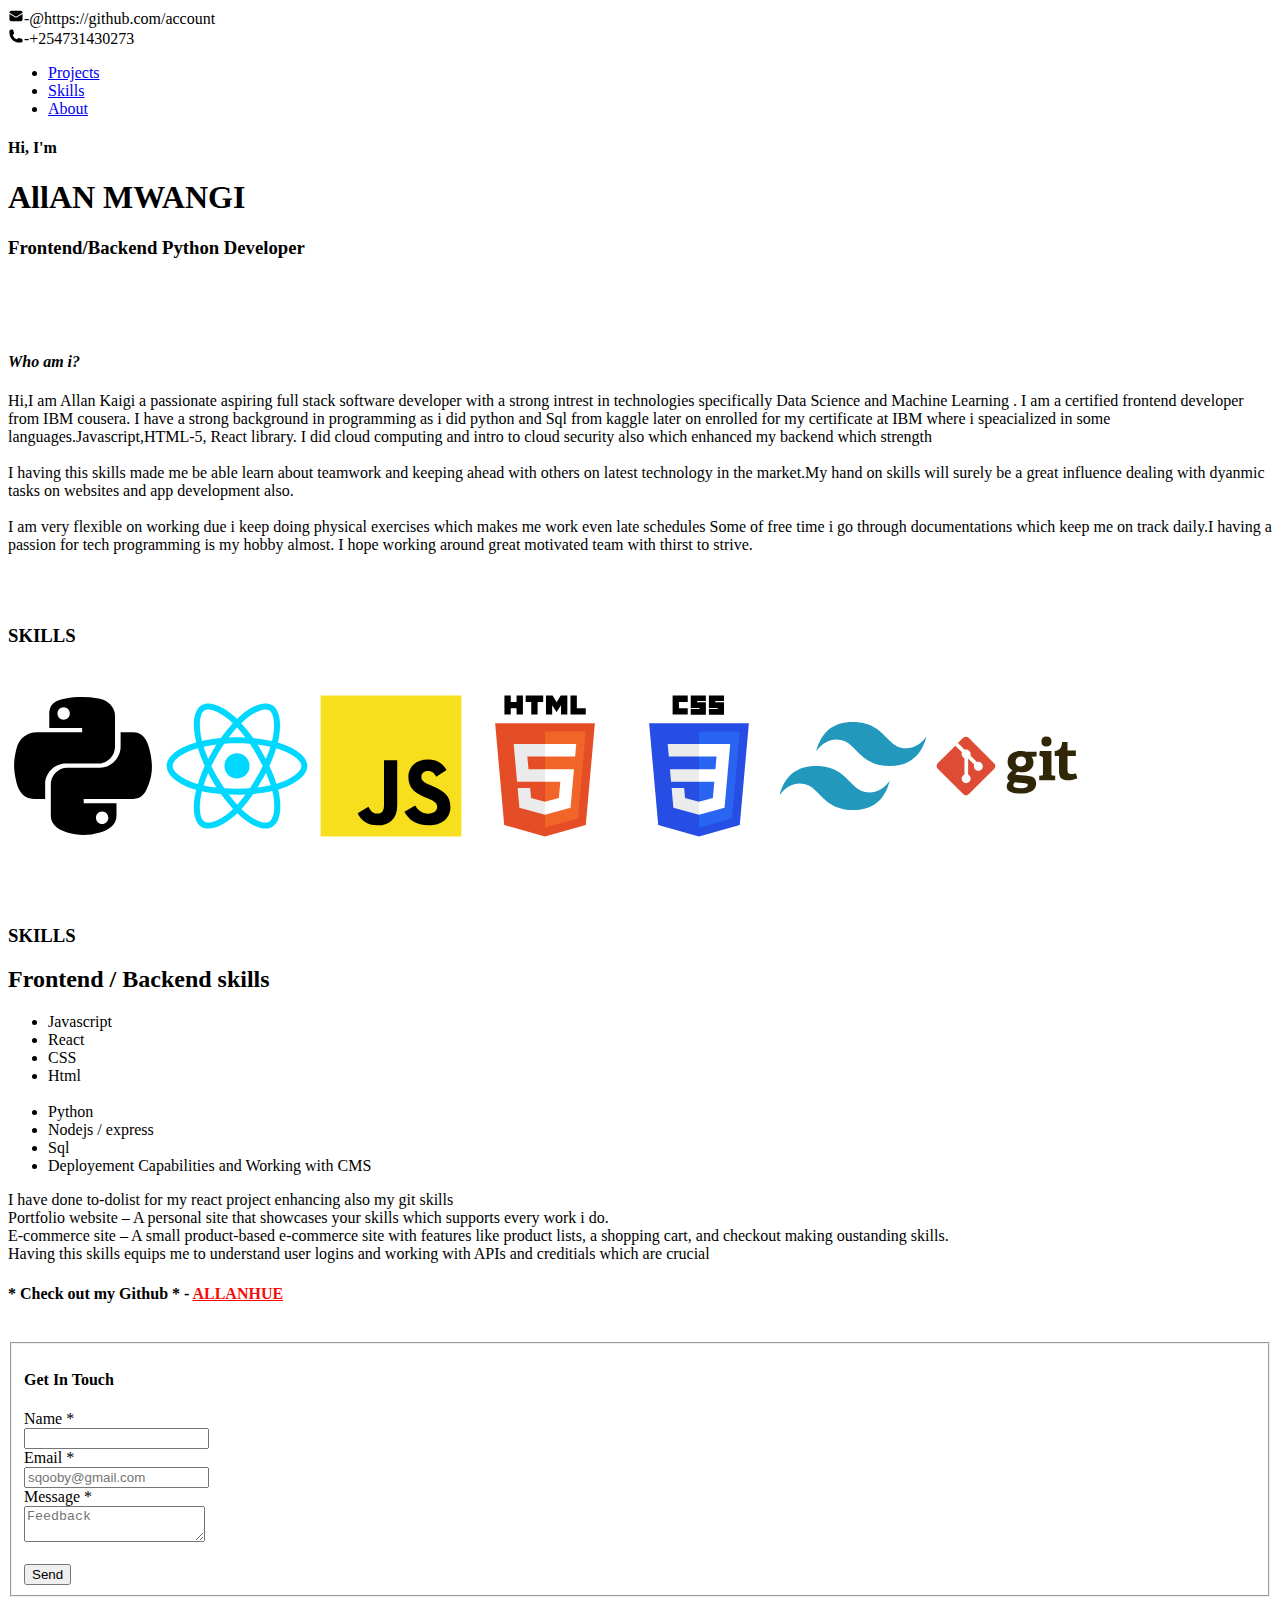
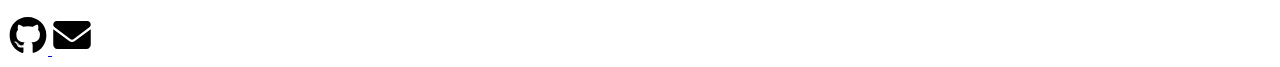
==== commit 59043137: "Update index.html" ====
--- a/index.html
+++ b/index.html
@@ -53,6 +53,7 @@
           <section class="li">
            <div class="links" id="skills">
             <h3> SKILLS</h3>
+             <svg xmlns="http://www.w3.org/2000/svg" viewBox="-0.5 -0.5 16 16" id="Python--Streamline-Font-Awesome" height="200" width="150"><desc>Python Streamline Icon: https://streamlinehq.com</desc><!--! Font Awesome Free 6.5.2 by @fontawesome - https://fontawesome.com License - https://fontawesome.com/license/free (Icons: CC BY 4.0, Fonts: SIL OFL 1.1, Code: MIT License) Copyright 2024 Fonticons, Inc.--><path d="M14.580485491071428 5.678758928571429c-0.25264955357142854 -1.013869419642857 -0.7316953125 -1.778377232142857 -1.752127232142857 -1.778377232142857h-1.3157377232142857v1.5552589285714287c0 1.2074598214285714 -1.0237131696428572 2.2246138392857144 -2.1917979910714283 2.2246138392857144H5.816564732142856c-0.9580915178571427 0 -1.752127232142857 0.8202823660714285 -1.752127232142857 1.7816584821428572v3.3401953124999997c0 0.9515323660714285 0.8268482142857142 1.509324776785714 1.752127232142857 1.7816584821428572 1.109025669642857 0.32483370535714284 2.1753950892857143 0.38389285714285715 3.5042578124999997 0 0.8826261160714286 -0.25592745535714284 1.752127232142857 -0.7710669642857142 1.752127232142857 -1.7816584821428572v-1.335421875H7.5719732142857135v-0.4462332589285714h5.256385044642857c1.020431919642857 0 1.397765625 -0.7120078125 1.752127232142857 -1.778377232142857 0.36748660714285714 -1.099181919642857 0.3510803571428571 -2.155707589285714 0 -3.5633169642857143ZM9.54065625 12.355875c0.3642087053571429 0 0.6595111607142856 0.29858370535714285 0.6595111607142856 0.6660703124999999 0 0.37076785714285715 -0.29530245535714283 0.6693515624999999 -0.6595111607142856 0.6693515624999999 -0.36092410714285716 0 -0.6595078124999999 -0.3018616071428571 -0.6595078124999999 -0.6693515624999999 0.00328125 -0.37076785714285715 0.29858370535714285 -0.6660703124999999 0.6595078124999999 -0.6660703124999999ZM5.655790178571428 7.240580357142857H9.160044642857143c0.9744977678571428 0 1.752127232142857 -0.8038794642857142 1.752127232142857 -1.7816584821428572V2.1154453125c0 -0.9515323660714285 -0.8005982142857143 -1.6635368303571427 -1.752127232142857 -1.824314732142857 -1.1746473214285713 -0.19358705357142855 -2.451010044642857 -0.18374330357142857 -3.504254464285714 0.00328125 -1.4830747767857142 0.2624899553571428 -1.752127232142857 0.8104419642857144 -1.752127232142857 1.824314732142857v1.335421875h3.507535714285714v0.4462332589285714H2.5879252232142855c-1.020431919642857 0 -1.9129017857142856 0.6135736607142857 -2.1917979910714283 1.778377232142857 -0.32155245535714283 1.3354252232142858 -0.33467745535714283 2.1688325892857145 0 3.5633169642857143 0.24936495535714287 1.036838169642857 0.8432511160714284 1.778377232142857 1.8636863839285716 1.778377232142857h1.2041752232142857v-1.6011964285714286c0 -1.1582410714285714 1.0007477678571428 -2.178676339285714 2.191801339285714 -2.178676339285714Zm-0.21983705357142858 -4.678901785714285c-0.3642053571428571 0 -0.6595078124999999 -0.29858370535714285 -0.6595078124999999 -0.6660703124999999 0.00328125 -0.37076785714285715 0.29530245535714283 -0.6693515624999999 0.6595078124999999 -0.6693515624999999 0.36092410714285716 0 0.6595078124999999 0.3018616071428571 0.6595078124999999 0.6693515624999999s-0.29530245535714283 0.6660703124999999 -0.6595078124999999 0.6660703124999999Z" fill="#000000" stroke-width="1"></path></svg>
            <svg xmlns="http://www.w3.org/2000/svg" fill="none" viewBox="-0.5 -0.5 24 24" id="React--Streamline-Svg-Logos" height="200" width="150"><desc>React Streamline Icon: https://streamlinehq.com</desc><path fill="#00D8FF" d="M18.756236458333333 7.975896875000001c-0.23364166666666666 -0.08040416666666667 -0.4757166666666667 -0.15649583333333333 -0.7249791666666666 -0.22844270833333336 0.040968750000000005 -0.16720520833333333 0.07855937500000001 -0.3322541666666667 0.11200520833333334 -0.49447604166666664 0.5487895833333334 -2.663879166666667 0.18996562500000003 -4.8099468750000005 -1.0352875000000001 -5.516506875 -1.1748687500000001 -0.6775057291666667 -3.0962552083333335 0.028903333333333333 -5.036784375 1.7176735416666666 -0.18658750000000002 0.16238958333333334 -0.3737260416666667 0.33433854166666666 -0.5607687499999999 0.5145291666666667 -0.12463125 -0.11921666666666667 -0.24904687500000003 -0.23443229166666668 -0.37317500000000003 -0.344640625 -2.033703125 -1.8057443750000002 -4.072197916666667 -2.5667113541666664 -5.296253125000001 -1.858098125 -1.1737427083333334 0.6794679166666667 -1.5213302083333333 2.69695125 -1.0273572916666667 5.221536666666666 0.047701041666666666 0.2438479166666667 0.10347604166666667 0.4928708333333333 0.166534375 0.7460625 -0.28850625 0.08188958333333334 -0.567021875 0.16921770833333336 -0.833534375 0.26208020833333334C1.7623198958333333 8.826896875000001 0.23958333333333334 10.129727083333334 0.23958333333333334 11.481096875c0 1.3956927083333333 1.6346579166666666 2.7956020833333333 4.118126041666667 3.6444458333333336 0.19597916666666665 0.0669875 0.3993375 0.130309375 0.6089010416666667 0.1904447916666667 -0.06801770833333333 0.27384375 -0.12719479166666667 0.5421770833333334 -0.17686041666666666 0.8038979166666667 -0.47102083333333333 2.480765625 -0.10318854166666667 4.450595833333334 1.0674395833333334 5.125789583333334 1.2091291666666668 0.697259375 3.2384 -0.019454166666666665 5.214411458333334 -1.7467062500000001 0.1561604166666667 -0.13653854166666665 0.31291979166666667 -0.2813427083333333 0.46991875000000005 -0.4330947916666667 0.20352604166666668 0.19597916666666665 0.406740625 0.3814645833333334 0.6088531250000001 0.5554260416666666 1.9139833333333336 1.6470635416666666 3.80434375 2.312122916666667 4.97389375 1.6350604166666667 1.2079312500000001 -0.699271875 1.6004885416666668 -2.8153197916666666 1.0908229166666668 -5.389858333333334 -0.03890833333333333 -0.19662604166666667 -0.08421354166666667 -0.39749270833333333 -0.13507708333333332 -0.6019531250000001 0.14250416666666668 -0.04211875 0.28239687500000005 -0.08562708333333334 0.418815625 -0.13083645833333335C21.080626041666665 14.278304166666668 22.760416666666668 12.895429166666666 22.760416666666668 11.481096875c0 -1.3562572916666666 -1.571834375 -2.6678562500000003 -4.0041802083333335 -3.5052000000000003Zm-0.559978125 6.244595833333333c-0.12314583333333334 0.04077708333333333 -0.24950208333333337 0.08018854166666667 -0.37825416666666667 0.118378125 -0.28503229166666666 -0.9023187500000001 -0.6697072916666668 -1.861778125 -1.140440625 -2.8531020833333334 0.44921875 -0.9676770833333334 0.819015625 -1.91489375 1.0960697916666668 -2.811366666666667 0.230359375 0.06667604166666667 0.45396250000000005 0.13699375 0.66944375 0.21119270833333334 2.0840156249999997 0.7174322916666667 3.35526875 1.7781635416666668 3.35526875 2.5955020833333333 0 0.8705979166666666 -1.3729083333333334 2.000760416666667 -3.6020875 2.7393958333333335Zm-0.924959375 1.8328604166666667c0.22535208333333334 1.138428125 0.25755208333333335 2.167678125 0.10826770833333334 2.9723187500000003 -0.13411875 0.722990625 -0.403865625 1.2050322916666667 -0.7373895833333334 1.3980885416666666 -0.7097416666666667 0.41081354166666667 -2.2275020833333334 -0.12316979166666667 -3.8643593750000003 -1.5317520833333333 -0.187665625 -0.16145520833333335 -0.3766729166666667 -0.3338833333333333 -0.5662791666666667 -0.51635 0.634584375 -0.694025 1.2687854166666668 -1.5008458333333334 1.8877729166666668 -2.3969114583333333 1.0887145833333334 -0.09662395833333333 2.1172937500000004 -0.2545572916666667 3.0500875 -0.47018229166666664 0.04592812500000001 0.18531770833333333 0.08672916666666666 0.367065625 0.12190000000000001 0.5447885416666667ZM7.917438541666668 20.352771875000002c-0.6934260416666667 0.24490208333333335 -1.2456895833333332 0.25189791666666667 -1.579525 0.059416666666666666 -0.7103885416666668 -0.4097354166666667 -1.0056989583333333 -1.9913208333333334 -0.6028635416666668 -4.112879166666667 0.04611979166666667 -0.24296145833333335 0.10105625 -0.4925354166666667 0.1643541666666667 -0.74764375 0.9225395833333334 0.20400520833333335 1.9435958333333332 0.35079791666666665 3.034921875 0.4392760416666667 0.62315625 0.876803125 1.2756854166666667 1.6827614583333335 1.9332697916666668 2.3884302083333333 -0.14367812500000002 0.13871875 -0.28678125000000004 0.27075312500000004 -0.42909375 0.39519270833333336 -0.8737604166666667 0.7637677083333334 -1.7493895833333335 1.3056572916666667 -2.521063541666667 1.5782072916666667ZM4.66885625 14.215173958333335c-1.0981302083333333 -0.37533125 -2.0050250000000003 -0.8631468750000001 -2.6266503125 -1.3954770833333334 -0.558569375 -0.47835208333333334 -0.8405805208333333 -0.9532541666666667 -0.8405805208333333 -1.3386 0 -0.8200697916666666 1.2225985416666667 -1.8660427083333335 3.261692291666667 -2.576982291666667 0.24741770833333332 -0.08627395833333333 0.50643125 -0.16756458333333335 0.7751958333333333 -0.24394375000000001 0.281821875 0.9167177083333333 0.6514989583333334 1.875146875 1.0976270833333335 2.8443333333333336 -0.45190208333333337 0.9835614583333333 -0.8268260416666666 1.9572760416666666 -1.111403125 2.8847270833333334 -0.19161875 -0.05508020833333333 -0.3772479166666667 -0.113059375 -0.55588125 -0.17405729166666667Zm1.088954166666667 -7.412444791666667c-0.42324791666666667 -2.16300625 -0.1421447916666667 -3.7947125 0.5651770833333334 -4.204160416666666 0.7534416666666667 -0.4361734375 2.4194802083333333 0.185725 4.175434375 1.7449093750000002 0.11224479166666668 0.09964270833333333 0.22494479166666667 0.20395729166666665 0.3379322916666667 0.31186562500000004 -0.6543260416666667 0.7026020833333333 -1.3008895833333334 1.5024989583333335 -1.9185114583333334 2.3741510416666665 -1.0591739583333333 0.09815729166666667 -2.0730427083333334 0.255875 -3.0052135416666665 0.46704375000000004 -0.05860208333333334 -0.23575000000000002 -0.11051979166666667 -0.4673791666666667 -0.15481875 -0.6938093750000001Zm9.714457291666667 2.3987322916666667c-0.22283645833333335 -0.38489062500000004 -0.4516145833333334 -0.760725 -0.684825 -1.1262572916666667 0.7185583333333334 0.09082604166666666 1.4070010416666667 0.21140833333333334 2.0535166666666664 0.35896770833333336 -0.19408645833333335 0.6220541666666667 -0.43601770833333336 1.2724750000000002 -0.7207864583333334 1.939235416666667 -0.20429270833333335 -0.3878375 -0.42037291666666665 -0.7788854166666667 -0.6479052083333333 -1.1719458333333335ZM11.510733333333334 5.3429239583333334c0.44378020833333337 0.4807479166666667 0.8881833333333333 1.0175104166666666 1.3252791666666668 1.5998895833333335 -0.44047395833333336 -0.020795833333333336 -0.8864104166666668 -0.031625 -1.3360125 -0.031625 -0.44536145833333335 0 -0.8879916666666667 0.010589583333333335 -1.3257583333333334 0.03102604166666667 0.4375510416666667 -0.5769645833333333 0.8858114583333333 -1.1130083333333334 1.3364916666666669 -1.599290625Zm-3.9869062499999997 3.865197916666667c-0.22259687500000003 0.3859927083333333 -0.4346520833333334 0.7749322916666668 -0.6357343750000001 1.1645666666666667 -0.28016875 -0.6644364583333333 -0.5198479166666666 -1.3178041666666667 -0.7156354166666667 -1.9486989583333332 0.6425625 -0.14379791666666666 1.3277708333333333 -0.26136145833333335 2.041753125 -0.35048645833333336 -0.23651666666666668 0.36893437500000004 -0.4671635416666667 0.7475958333333333 -0.6903833333333333 1.13461875Zm0.7109395833333334 5.749161458333334c-0.7376770833333334 -0.082296875 -1.4331875 -0.19379895833333333 -2.0755583333333334 -0.33364375 0.19890208333333334 -0.64213125 0.44387604166666667 -1.3094666666666668 0.7299625000000001 -1.9882062500000002 0.201609375 0.38934687500000004 0.41450312500000003 0.7784302083333333 0.638465625 1.1652854166666669 0.22813125 0.394090625 0.464528125 0.7801072916666667 0.7071302083333333 1.1565645833333333Zm3.3025843750000003 2.7297885416666667c-0.455975 -0.49198437500000003 -0.9108 -1.0361979166666668 -1.3550114583333335 -1.621571875 0.43122604166666667 0.016914583333333334 0.8708614583333334 0.02556354166666667 1.3176604166666666 0.02556354166666667 0.4590416666666667 0 0.9128125 -0.010350000000000002 1.3594677083333333 -0.030211458333333333 -0.4385572916666667 0.595915625 -0.8813552083333334 1.1409677083333334 -1.3221166666666666 1.6262197916666667Zm4.591997916666666 -5.086234375000001c0.3010125 0.6860708333333333 0.5547552083333334 1.3499083333333335 0.7562208333333333 1.9811145833333335 -0.6529604166666667 0.14897291666666668 -1.3579822916666666 0.26895625 -2.1007864583333333 0.3581052083333333 0.23378541666666666 -0.37049166666666666 0.4645760416666667 -0.752746875 0.6913416666666667 -1.145975 0.22942500000000002 -0.3978041666666667 0.4472541666666667 -0.7962312500000001 0.6532239583333334 -1.1932447916666666Zm-1.486590625 0.7126166666666667c-0.35204375000000004 0.6104104166666667 -0.7134552083333333 1.1931010416666668 -1.0803770833333335 1.7431364583333333 -0.66829375 0.047772916666666665 -1.3587010416666667 0.07240208333333334 -2.06238125 0.07240208333333334 -0.7008291666666666 0 -1.3825635416666666 -0.021778125 -2.039021875 -0.06437604166666666 -0.3817041666666667 -0.557246875 -0.7509739583333334 -1.1416864583333333 -1.100765625 -1.745915625 -0.34888125 -0.6025760416666667 -0.6698989583333333 -1.2102552083333333 -0.9608489583333335 -1.8145322916666666 0.290878125 -0.6056666666666667 0.6111291666666667 -1.2140166666666667 0.9579979166666668 -1.8155145833333333l-0.00009583333333333334 0.00011979166666666667c0.347803125 -0.6031031250000001 0.7138385416666666 -1.1846916666666667 1.0920208333333334 -1.738440625 0.6697552083333334 -0.05064791666666667 1.35656875 -0.07705000000000001 2.050665625 -0.07705000000000001 0.6972354166666668 0 1.3849593750000002 0.026617708333333337 2.054546875 0.07767291666666666 0.37238437500000005 0.5497239583333334 0.7359520833333334 1.1294197916666668 1.085096875 1.7325947916666666 0.35312187500000003 0.6099552083333334 0.6775177083333334 1.2142802083333333 0.9708635416666667 1.8069614583333333 -0.2924833333333334 0.6028635416666668 -0.6161364583333333 1.2132500000000002 -0.9677010416666668 1.8229416666666667Zm1.9846604166666666 -10.743491666666667c0.7541604166666668 0.4348916666666667 1.0474343750000001 2.188857291666667 0.5736104166666667 4.488833333333334 -0.03023541666666667 0.14674479166666668 -0.06425625 0.2962447916666667 -0.10122395833333334 0.44773333333333337 -0.9343510416666667 -0.2156010416666667 -1.948938541666667 -0.37602604166666664 -3.011203125 -0.47566875000000003 -0.6188197916666667 -0.8812354166666667 -1.2600885416666667 -1.682378125 -1.9037531250000002 -2.3759479166666666 0.17305104166666668 -0.16648645833333334 0.3458625 -0.325234375 0.5179552083333334 -0.475021875 1.6626364583333335 -1.4469395833333334 3.2165979166666667 -2.018218854166667 3.9246145833333337 -1.609928125ZM11.5 9.470058333333334c1.1106364583333335 0 2.0110385416666667 0.9003541666666667 2.0110385416666667 2.0110385416666667 0 1.1106364583333335 -0.9004020833333334 2.0110145833333335 -2.0110385416666667 2.0110145833333335s-2.0110385416666667 -0.9003781250000001 -2.0110385416666667 -2.0110145833333335c0 -1.1106843750000002 0.9004020833333334 -2.0110385416666667 2.0110385416666667 -2.0110385416666667Z" stroke-width="1"></path></svg>
            <svg xmlns="http://www.w3.org/2000/svg" fill="none" viewBox="-0.5 -0.5 24 24" id="Javascript--Streamline-Svg-Logos" height="200" width="150"><desc>Javascript Streamline Icon: https://streamlinehq.com</desc><path fill="#F7DF1E" d="M0.23958333333333334 0.23958333333333334h22.520833333333336v22.520833333333336H0.23958333333333334V0.23958333333333334Z" stroke-width="1"></path><path fill="#000000" d="m6.161244791666667 19.059620833333334 1.7234427083333335 -1.0430020833333333c0.33249375 0.58951875 0.63494375 1.0882833333333333 1.3604260416666667 1.0882833333333333 0.6954385416666666 0 1.133876041666667 -0.27202291666666667 1.133876041666667 -1.3301427083333333V10.578802083333334h2.1163833333333337v7.2258812500000005c0 2.1920197916666666 -1.2848854166666668 3.1897645833333335 -3.1595291666666667 3.1897645833333335 -1.693015625 0 -2.6757864583333335 -0.8768510416666667 -3.174646875 -1.9350187499999998" stroke-width="1"></path><path fill="#000000" d="m13.644773958333333 18.832855208333335 1.7232510416666669 -0.9977447916666667c0.45362708333333335 0.740815625 1.0432177083333334 1.2850052083333334 2.0862437500000004 1.2850052083333334 0.8769229166666668 0 1.4361104166666667 -0.43843750000000004 1.4361104166666667 -1.0431458333333334 0 -0.7256260416666668 -0.5744250000000001 -0.9826510416666666 -1.5419583333333333 -1.405803125l-0.5289520833333334 -0.22690937500000002c-1.5269364583333336 -0.6499416666666668 -2.5398468750000003 -1.46625 -2.5398468750000003 -3.18966875 0 -1.5873354166666667 1.2093687499999999 -2.796776041666667 3.09910625 -2.796776041666667 1.3454760416666667 0 2.3129614583333336 0.468696875 3.008304166666667 1.6932072916666667l-1.6478302083333334 1.0581677083333332c-0.362825 -0.6499895833333333 -0.755765625 -0.9069427083333333 -1.3604260416666667 -0.9069427083333333 -0.6198260416666667 0 -1.0129104166666667 0.39303645833333334 -1.0129104166666667 0.9069427083333333 0 0.63494375 0.39308437500000004 0.8919927083333334 1.3000270833333334 1.2850770833333334l0.529071875 0.22674166666666667c1.7989833333333334 0.7710510416666667 2.8118697916666666 1.5570520833333332 2.8118697916666666 3.325728125 0 1.9049031250000001 -1.49658125 2.9479052083333332 -3.5071645833333336 2.9479052083333332 -1.9652541666666667 0 -3.235165625 -0.9372260416666668 -3.8548958333333334 -2.161784375Z" stroke-width="1"></path></svg>
            <svg xmlns="http://www.w3.org/2000/svg" fill="none" viewBox="-0.5 -0.5 24 24" id="Html-5--Streamline-Svg-Logos" height="200" width="150"><desc>Html 5 Streamline Icon: https://streamlinehq.com</desc><path fill="#E44D26" d="m19.477597916666667 4.665454166666667 -1.4535520833333335 16.28356875L11.490225 22.760416666666668l-6.515804166666667 -1.8088541666666667 -1.4520427083333334 -16.286108333333335h15.955219791666666Z" stroke-width="1"></path><path fill="#F16529" d="m11.499760416666668 21.375864583333335 5.27965 -1.4637104166666668 1.2421677083333336 -13.915071875H11.499760416666668V21.375864583333335Z" stroke-width="1"></path><path fill="#EBEBEB" d="M8.674378125 9.991966666666666h2.825669791666667v-1.9974302083333333H6.491438541666667l0.04782083333333333 0.5358760416666667 0.4909302083333334 5.504355208333333h4.469858333333334v-1.99740625H8.856916666666669l-0.1825385416666667 -2.045394791666667Z" stroke-width="1"></path><path fill="#EBEBEB" d="M9.124291666666668 15.03351875h-2.0051208333333332l0.2798572916666667 3.136241666666667 4.091580208333333 1.1358645833333334 0.009176041666666667 -0.0025635416666666667v-2.0781697916666664l-0.008744791666666666 0.0023479166666666666 -2.2245552083333333 -0.6006833333333333 -0.14219270833333333 -1.5930375Z" stroke-width="1"></path><path fill="#000000" d="M5.0069083333333335 0.23958333333333334h1.0150666666666666v1.0028814583333334h0.9285531250000001V0.23958333333333334h1.0151145833333335v3.0369583333333336h-1.0150666666666666V2.2595966666666665h-0.9285531250000001V3.2765416666666667h-1.0150666666666666L5.0069083333333335 0.23958333333333334Z" stroke-width="1"></path><path fill="#000000" d="M9.300553125 1.2466862500000002h-0.8936218750000001V0.23958333333333334h2.802789583333334v1.0071029166666667h-0.8940052083333334V3.2765416666666667h-1.0151145833333335l-0.00004791666666666667 -2.029855416666667Z" stroke-width="1"></path><path fill="#000000" d="M11.654411458333334 0.23958333333333334h1.05843125l0.6510916666666667 1.067099375L14.014355208333335 0.23958333333333334h1.0588385416666668v3.0369583333333336h-1.0108979166666667V1.7712635416666667l-0.6983614583333333 1.0798020833333333h-0.017465625000000002l-0.698840625 -1.0798020833333333v1.505278125h-0.9932166666666667V0.23958333333333334Z" stroke-width="1"></path><path fill="#000000" d="M15.578522916666666 0.23958333333333334h1.015378125v2.0331209375h1.4274854166666666V3.2765416666666667H15.578522916666666V0.23958333333333334Z" stroke-width="1"></path><path fill="#ffffff" d="M11.493219791666666 14.034791666666667h2.4596104166666666l-0.2318447916666667 2.590494791666667 -2.2277656250000004 0.6013062499999999v2.0780739583333334l4.094838541666666 -1.1348822916666668 0.030043750000000004 -0.33747708333333337 0.46936770833333336 -5.258566666666667 0.048731250000000004 -0.5363552083333334H11.493219791666666v1.99740625Z" stroke-width="1"></path><path fill="#ffffff" d="M11.493219791666666 9.987103124999999v0.004863541666666666h4.824729166666668l0.04008229166666667 -0.4489552083333333 0.09099375000000001 -1.0125989583333332 0.047772916666666665 -0.5358760416666667H11.493219791666666v1.9925666666666668Z" stroke-width="1"></path></svg>
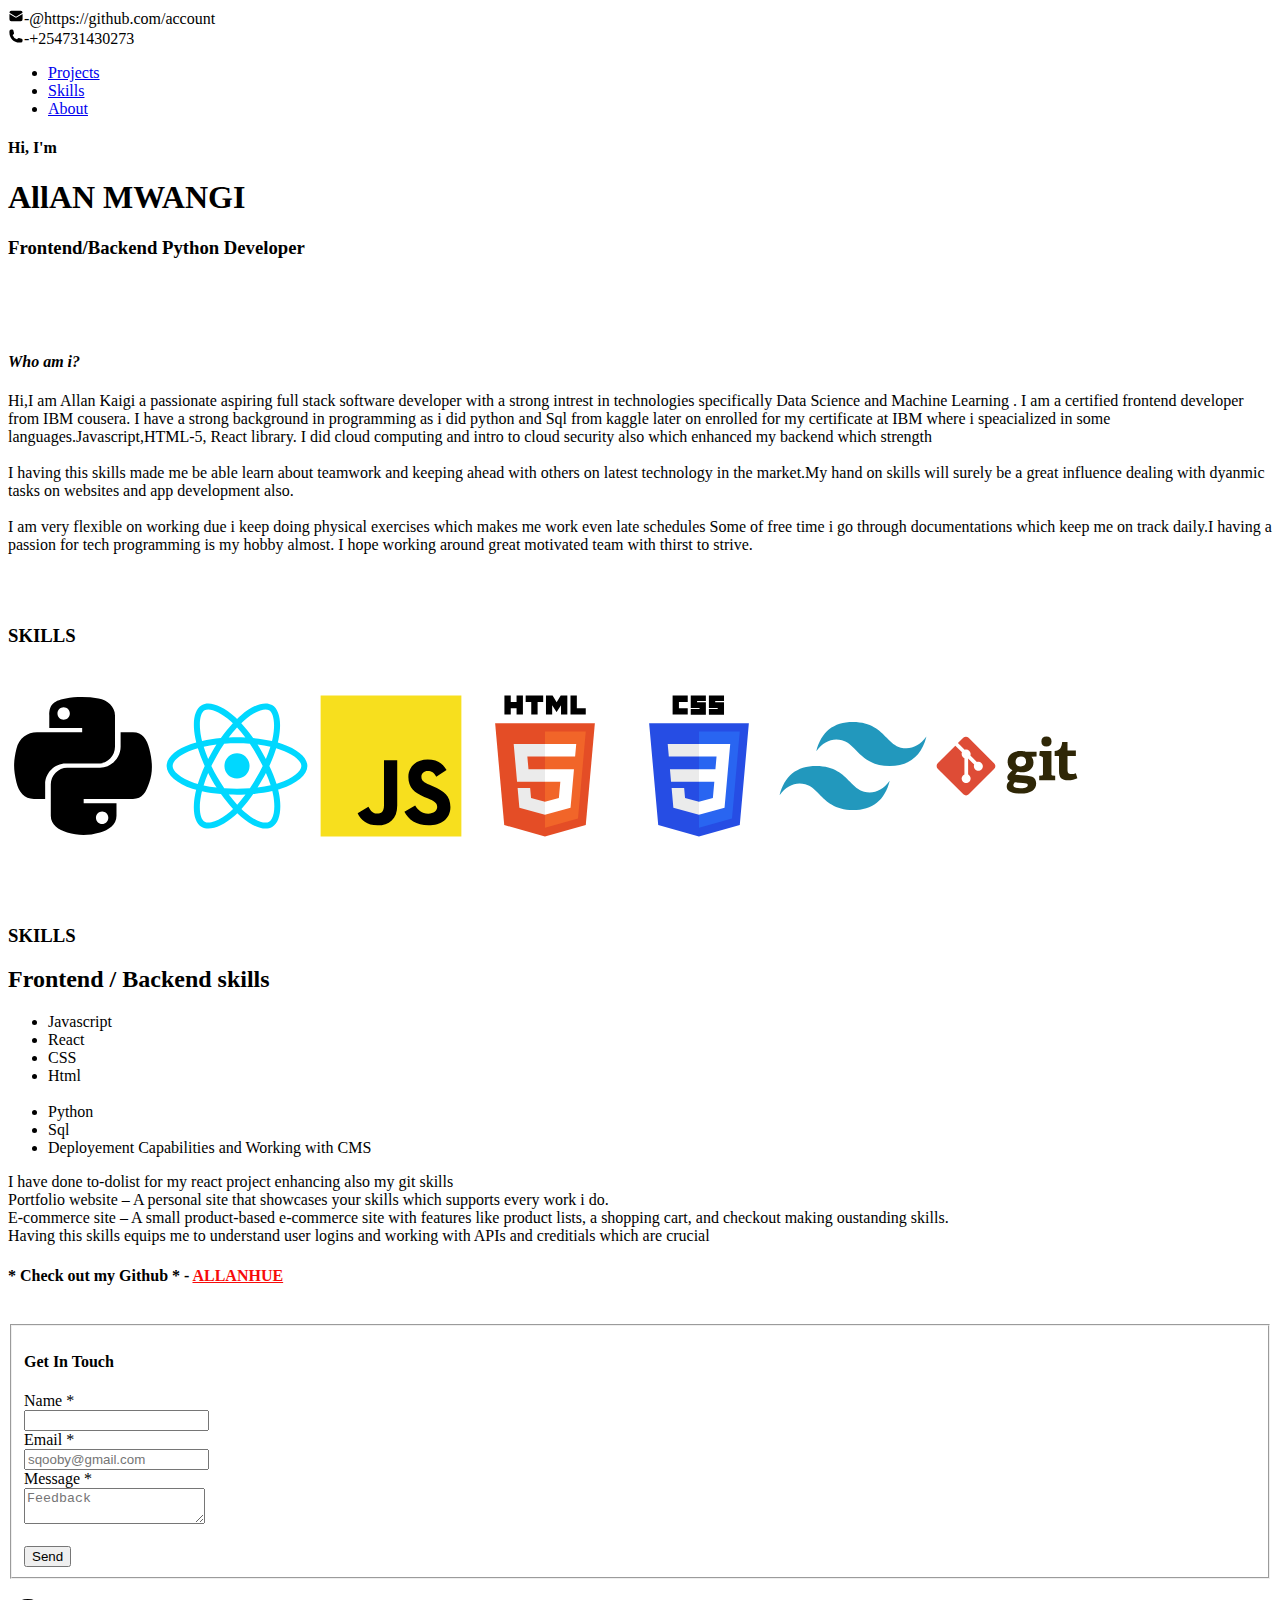
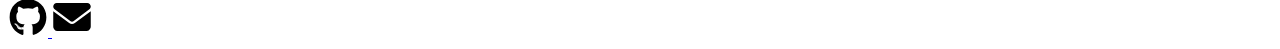
==== commit cb01621b: "Update index.html" ====
--- a/index.html
+++ b/index.html
@@ -73,7 +73,6 @@
                           <li>CSS</li>       
                           <li> Html</li> <br>
                           <li> Python </li>
-                          <li>Nodejs / express</li>
                          <li> Sql</li>
                          <li> Deployement Capabilities and Working with CMS </li>
 
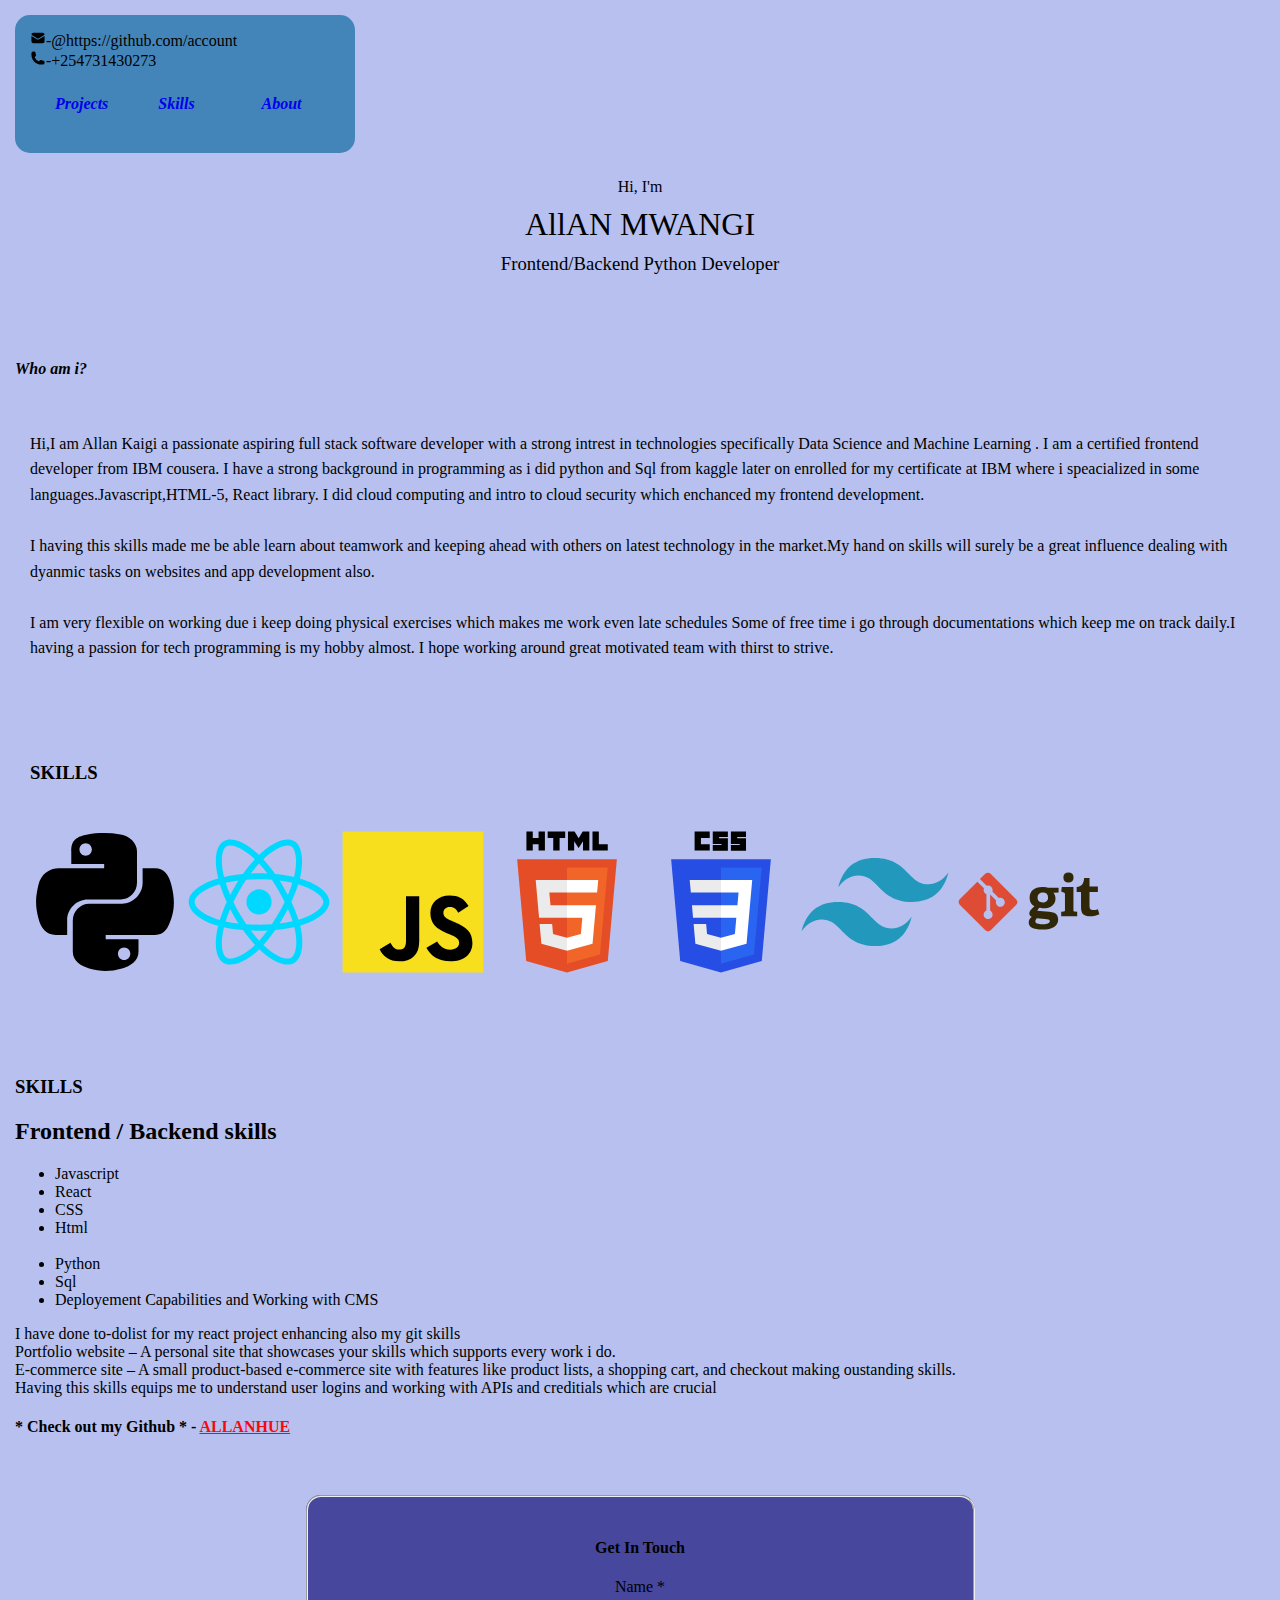
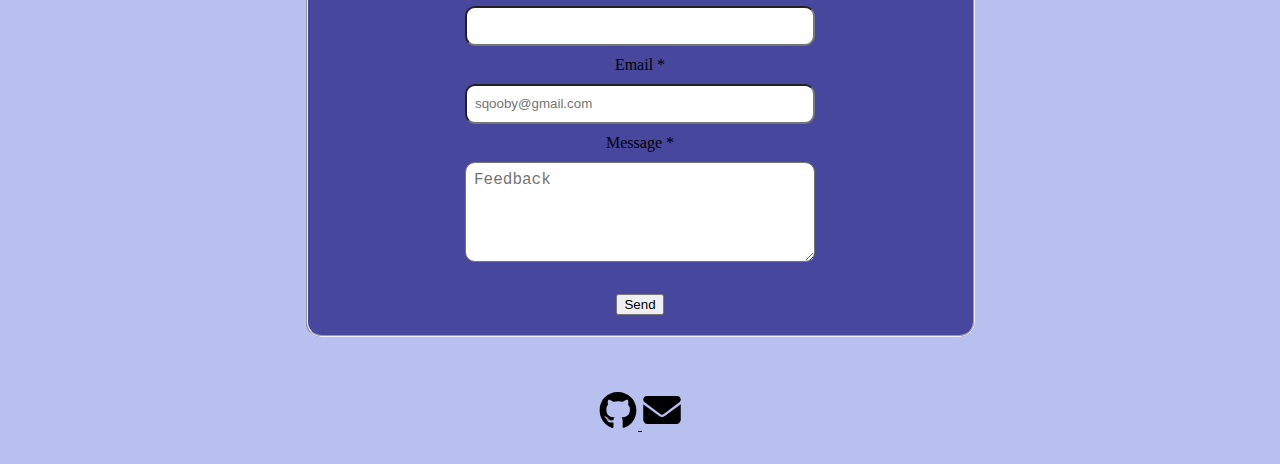
==== commit 9819cb67: "Update index.html" ====
--- a/index.html
+++ b/index.html
@@ -36,7 +36,7 @@
               in technologies specifically  Data Science and Machine Learning . I am a certified frontend developer from IBM cousera. I have a strong 
               background in programming as i did python and Sql from kaggle later on enrolled for my certificate 
               at IBM where i speacialized in some languages.Javascript,HTML-5, React library.
-              I did cloud computing and intro to cloud security also which enhanced my backend which strength
+              I did cloud computing and intro to cloud security which enchanced my frontend development.
               <br>
               <br>
                 I having this skills made me be able learn about teamwork and keeping ahead with others on latest technology
--- a/styles.css
+++ b/styles.css
@@ -0,0 +1,150 @@
+
+
+body {
+    background-color: rgba(131, 146, 228, 0.582);
+    border-radius: 15px;
+    margin: 0;
+    padding: 15px;
+    display: flex;
+    flex-direction: column;
+    min-height: 100vh;
+}
+
+.icon {
+    background-color: rgb(68, 133, 185);
+    margin: 0 0 15px 0;
+    border-radius: 15px;
+    padding: 15px;
+}
+
+#lists {
+    display: flex;
+    flex-wrap: wrap;
+    padding: 0;
+    margin: 0;
+    gap: 15px;
+}
+
+#lists li {
+    padding: 15px;
+    list-style: none;
+    width: 100%;
+    box-sizing: border-box;
+}
+
+#lists a {
+    text-decoration: none;
+    font-weight: bolder;
+    font-style: oblique;
+    display: block;
+    padding: 10px;
+    transition: background-color 0.3s ease;
+}
+
+#lists a:hover {
+    background-color: rgb(211, 172, 172);
+    border-radius: 8px;
+}
+
+.intro h4, .intro h3, .intro h1 {
+    text-align: center;
+    font-weight: 300;
+    margin: 10px 0;
+}
+
+img {
+    max-width: 100%;
+    height: auto;
+    border-radius: 50%;
+    display: block;
+    margin: 15px auto;
+}
+
+.about {
+    font-size: 16px;
+    padding: 15px;
+    line-height: 1.6;
+}
+
+.links {
+    padding: 15px;
+}
+
+.contact {
+    text-align: center;
+    background-color: rgba(62, 62, 151, 0.932);
+    border-radius: 15px;
+    padding: 20px;
+    margin-top: 20px;
+}
+
+#name, #email, #message {
+    border-radius: 10px;
+    width: 100%;
+    max-width: 350px;
+    height: 40px;
+    margin: 10px 0;
+    padding: 8px;
+    box-sizing: border-box;
+}
+
+#message {
+    height: 100px;
+    font-size: 16px;
+    font-weight: 300;
+    resize: vertical;
+}
+
+.linking {
+    text-align: center;
+    padding: 15px;
+}
+
+/* Tablet Styles (601px - 900px) */
+@media screen and (min-width: 601px) {
+    body {
+        flex-direction: row;
+        flex-wrap: wrap;
+    }
+
+    #lists li {
+        width: calc(50% - 15px);
+    }
+
+    img {
+        max-width: 300px;
+    }
+    
+    .contact {
+        width: 100%;
+    }
+}
+
+/* Desktop Styles (901px and above) */
+@media screen and (min-width: 901px) {
+    #lists li {
+        width: calc(33.333% - 15px);
+    }
+
+    img {
+        float: right;
+        max-width: 350px;
+        margin: 0 0 15px 15px;
+    }
+
+    .contact {
+        width: 50%;
+        margin: 20px auto;
+    }
+}
+
+/* Touch Device Optimizations */
+@media (hover: none) {
+    #lists a {
+        padding: 15px;  /* Larger touch targets */
+    }
+
+    input, textarea {
+        font-size: 16px;  /* Prevent zoom on focus in iOS */
+    }
+}